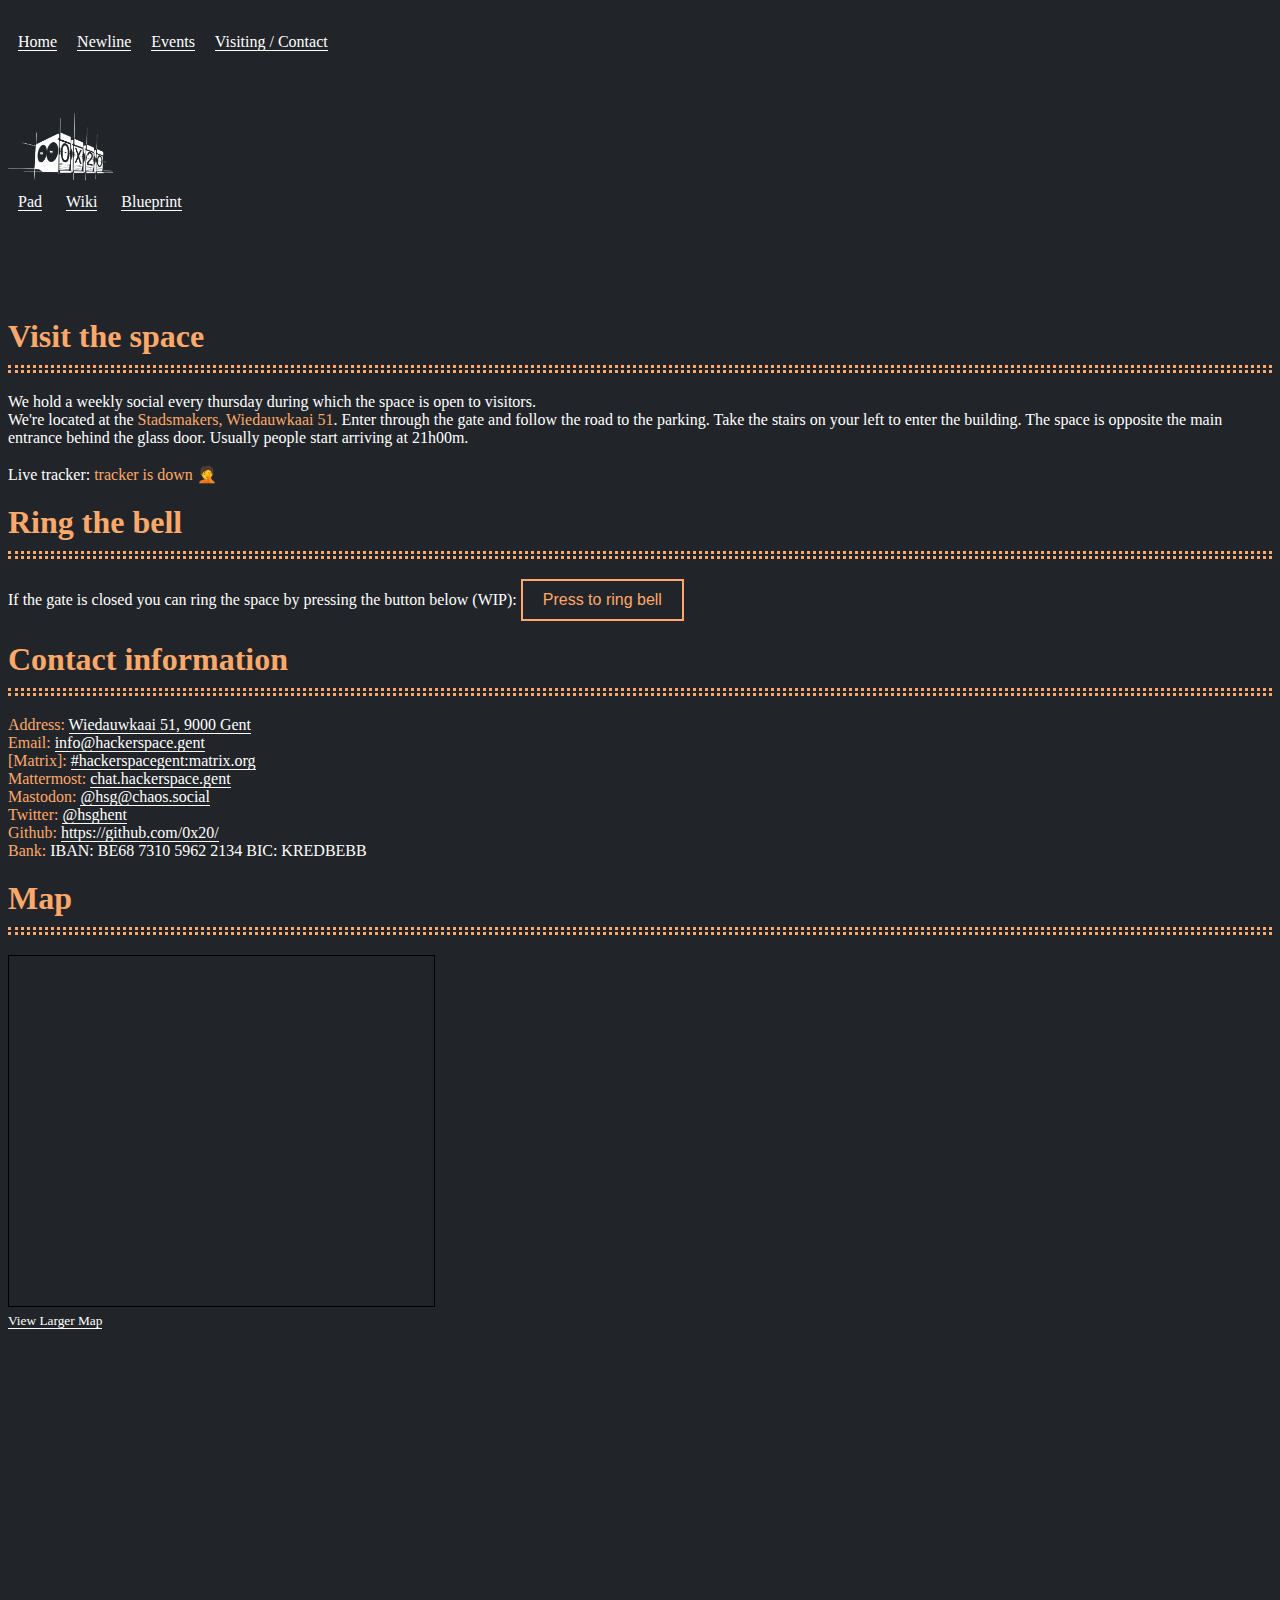
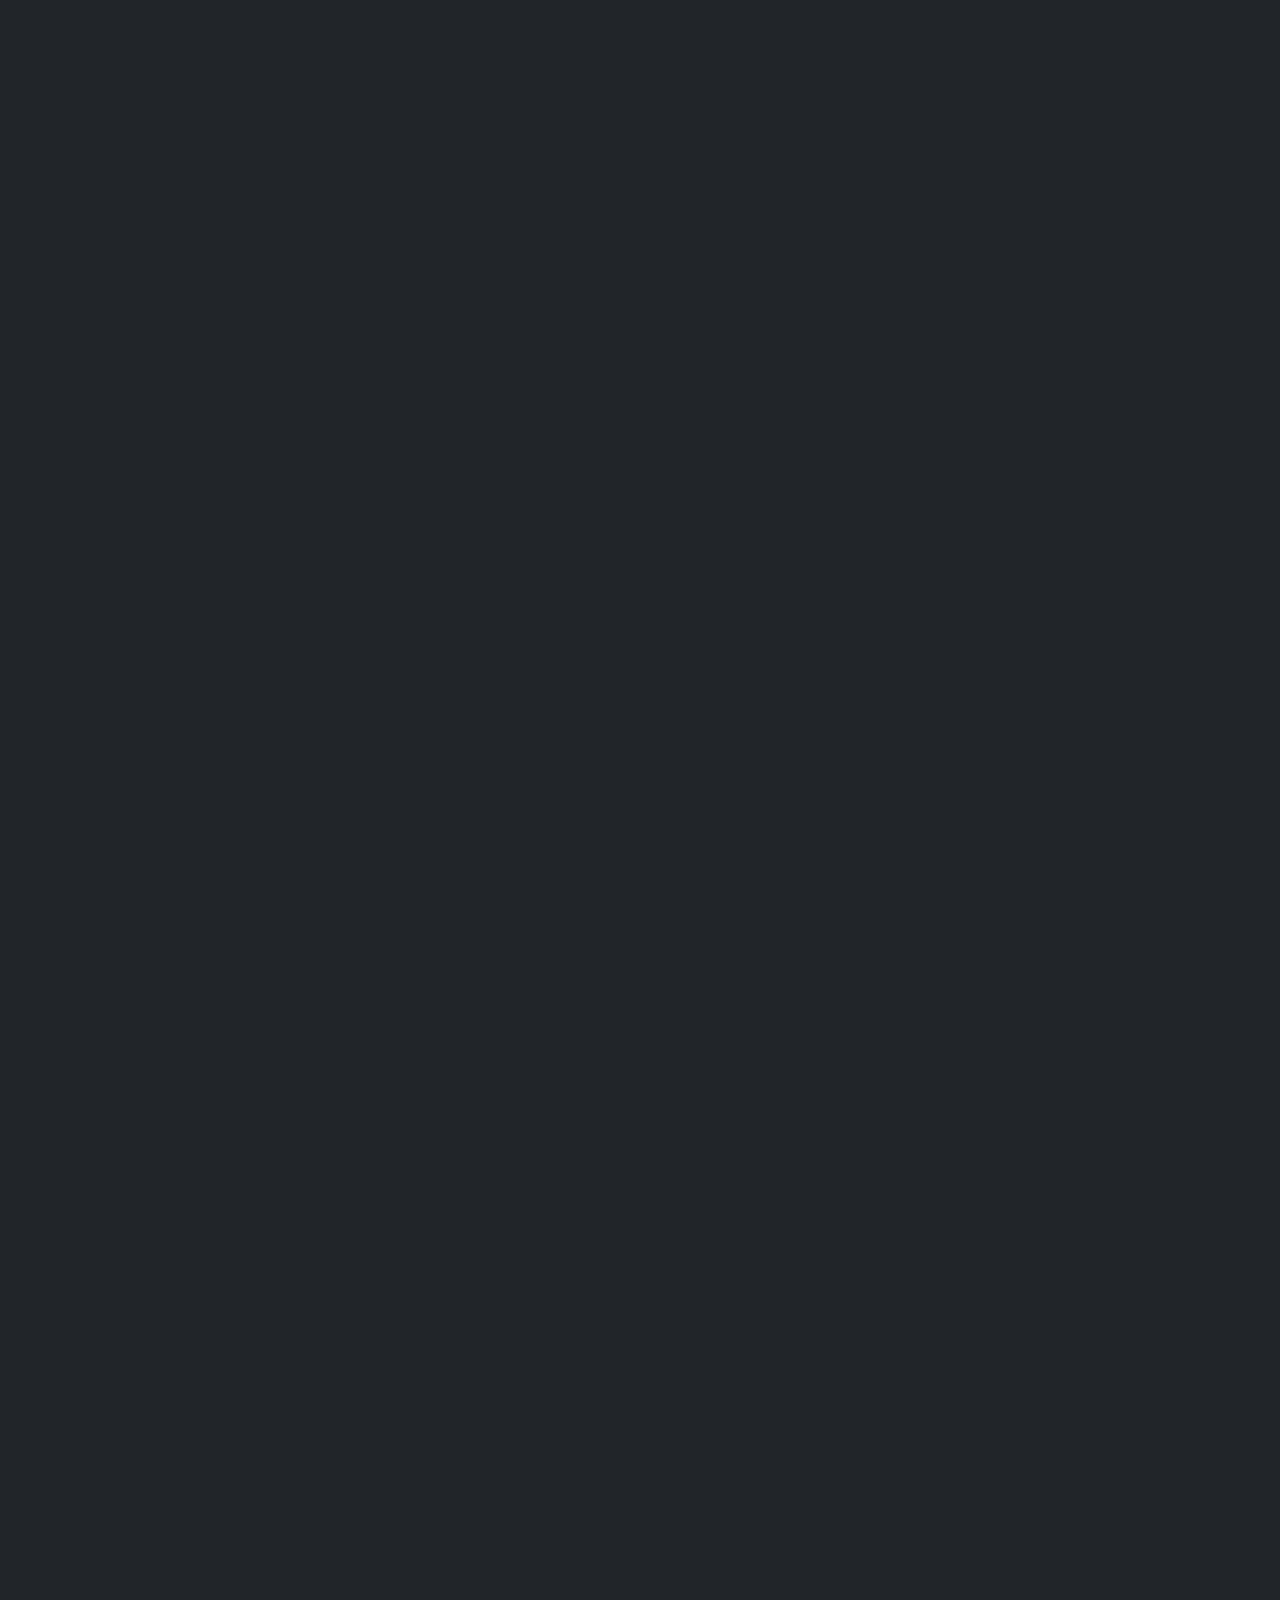
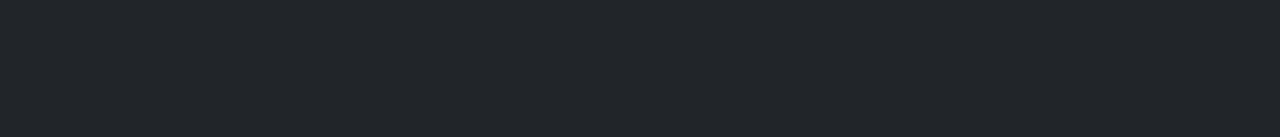
==== contact.html @ c3de842f "fix another typo" ====
<!doctype html>
<html lang="en">

<head>
    <title>hackerspace.gent</title>
    <meta name="description" content="Our first page">
    <meta name="keywords" content="html tutorial template">
    <link href="https://cdn.jsdelivr.net/npm/bootstrap@5.3.0-alpha2/dist/css/bootstrap.min.css" rel="stylesheet"
        integrity="sha384-aFq/bzH65dt+w6FI2ooMVUpc+21e0SRygnTpmBvdBgSdnuTN7QbdgL+OapgHtvPp" crossorigin="anonymous">
    <script src="https://cdn.jsdelivr.net/npm/bootstrap@5.3.0-alpha2/dist/js/bootstrap.bundle.min.js"
        integrity="sha384-qKXV1j0HvMUeCBQ+QVp7JcfGl760yU08IQ+GpUo5hlbpg51QRiuqHAJz8+BrxE/N"
        crossorigin="anonymous"></script>
    <link href="style.css" rel="stylesheet" crossorigin="anonymous">
    <link rel="stylesheet"
        href="https://maxst.icons8.com/vue-static/landings/line-awesome/line-awesome/1.3.0/css/line-awesome.min.css">
    <script type="module" src="scripts/script.js"></script>
    <script defer src="scripts/contact.js"></script>
</head>

<body>
    <div class="wrapper">
        <div class="container sticky-top ">
            <div class="header row sticky-top d-flex">
                <div data-active="Contact" id="navbar" class="col-5 align-items-center justify-content-start nav">
                    <!-- Will fill automatically -->
                </div>
                <div class="col-2 align-items-center justify-content-center nav"><img src="i/0x20i.png" alt="logo hackerspace"></div>
                <div class="col-5 align-items-center justify-content-end nav">
                    <a href="https://pad.hackerspace.gent/">Pad</a>
                    <a href="https://docs.hackerspace.gent/">Wiki</a>
                    <!-- <a href="#">MQTT</a> -->
                    <a href="https://github.com/0x20/hackerspace-blueprint">Blueprint</a>
                </div>
            </div>

        </div>
        <div class="container">


            <div class="row">

                <div class="col-xl-8 col-md-12">
                    <div class="not-framed mb-2">
                        <h1>Visit the space</h1>
                        We hold a weekly social every thursday during which the space is open to visitors.
                        <br>
                        We're located at the <colored>Stadsmakers, Wiedauwkaai 51</colored>. 
                        Enter through the gate and follow the road to the parking. Take the stairs on your left to enter the building. 
                        The space is opposite the main entrance behind the glass door. Usually people start arriving at 21h00m. 
                        <br><br>
                        Live tracker: <colored id="status">loading...</colored>
                    </div>                                      
                    <div class="not-framed mb-2">
                        <h1>Ring the bell</h1>
                        If the gate is closed you can ring the space by pressing the button below (WIP): 
                        <button type="button" class="btn mt-3" onclick="window.location.href='https://www.youtube.com/watch?v=xvFZjo5PgG0';">Press to ring bell</button>
                    </div>                                      
                    

                    <div class="not-framed">
                        <h1>Contact information</h1>
                        <colored>Address:</colored> <a href="https://www.openstreetmap.org/node/10779879231">Wiedauwkaai 51, 9000 Gent</a><br>
                        <colored>Email:</colored> <a href="mailto:info@hackerspace.gent">info@hackerspace.gent</a><br>
                        <colored>[Matrix]:</colored> <a href="https://matrix.to/#/#hackerspacegent:matrix.org">#hackerspacegent:matrix.org</a><br>
                        <colored>Mattermost:</colored> <a href="https://chat.hackerspace.gent">chat.hackerspace.gent</a><br>
                        <colored>Mastodon:</colored> <a href="https://chaos.social/@hsg"> @hsg@chaos.social</a><br>
                        <colored>Twitter:</colored> <a href="https://twitter.com/hsghent">@hsghent</a><br>
                        <colored>Github:</colored> <a href="https://github.com/0x20/">https://github.com/0x20/</a><br/>
                        <colored>Bank:</colored> IBAN: BE68 7310 5962 2134 BIC: KREDBEBB
                    </div>                    
                </div>
                <div class="col-xl-4 col-md-12">
                    <h1>Map</h1>
                    <!-- <img src="i/contact/map.png" alt="Map" style="max-width: 100%; height: auto;"> -->
                    <iframe width="425" height="350"
                        src="https://www.openstreetmap.org/export/embed.html?bbox=3.721452355384827%2C51.073341339479235%2C3.7273907661437993%2C51.07618266674003&amp;layer=mapnik&amp;marker=51.07476202491782%2C3.7244215607643127"
                        style="border: 1px solid black"></iframe>
                        <br>
                        <small><a href="https://www.openstreetmap.org/node/10779879231">View Larger Map</a></small>
                    
                
                </div>

            </div>
            <div style="height:2000px;"></div>
        </div>
    </div>
</body>

</html>
---- style.css ----
:root {
  --body-bg: #212529;
  --text: #ffffff;
  --accent: #42a4b9;
  --accent: #ea317b;
  --accent: #FFA86A;
}

body {
  --bs-body-font-family: var(--bs-font-monospace);
  --bs-body-line-height: 1.4;
  --bs-body-bg: var(--bs-gray-100);
  background-color:var(--body-bg);
  color:var(--text);
}

a {
	--bs-body-font-family: var(--bs-font-monospace);
	text-decoration: none;
	color:var(--text);
	border-bottom:1px solid var(--text);
}

.col,[class*="col-"]{
	margdin-bottom:25px;
}

.wrapper{
	/*width:90%;*/
	margin:0px auto; 
}

.header{
	padding:25px 0px;
	background-image: linear-gradient(to bottom, rgb(33, 37, 41), rgb(33, 37, 41), rgb(33, 37, 41), rgb(33, 37, 41), rgba(255,0,0,0));
}

.header a{
	margin:0px 10px;
}

.header .nav, .header .nav img{
	height:80px;
}

.framed{
	border: 1px solid var(--accent);
    padding: 20px;
	
}

code,highlight {
    font-feature-settings: normal;
    background: rgba(255,168,106,0.2);
    color: var(--accent);
    padding: 1px 6px;
    margin: 0 2px;
    font-size: .95rem
}
colored {
	color: var(--accent);
}

.img{
	padding:5px;
	border:5px solid var(--accent);
	margin:15px 0px;
}

h1 {
    display: block;
    font-size: 2em;
    margin-block-start: 0.67em;
    margin-block-end: 0.67em;
    margin-inline-start: 0px;
    margin-inline-end: 0px;
    font-weight: bold;
	
	position: relative;
    color: var(--accent);
    margin: 0 0 15px;
    padding-bottom: 15px;
    border-bottom: 3px dotted var(--accent);
	margin:20px 0px;
}

h1:after {
    content: '';
    position: absolute;
    bottom: 2px;
    display: block;
    width: 100%;
    border-bottom: 3px dotted var(--accent);
}

h2 {
    display: block;
    font-size: 1.1em;
    margin-block-start: 0.67em;
    margin-block-end: 0.67em;
    margin-inline-start: 0px;
    margin-inline-end: 0px;
    font-weight: bold;
	
	position: relative;
    color: var(--accent);
    margin: 0 0 15px;
    padding-bottom: 15px;
	margin:10px 0px;
}

h2 a{
	text-decoration: none;
	color:var(--accent);
	border-bottom:1px solid var(--accent);
}

h2:after {
    content: '';
    position: absolute;
    bottom: 2px;
    display: block;
    width: 100%;
}


.footer__copyright__text i {
    color: var(--accent);
}

/* For the active nav tab */
a.active {
    border-bottom: 3px solid #FFA86A; /* Orange line for active tab */
}

/* Button */
.btn {
    display: inline-block;            /* Allow setting width and height */
    padding: 10px 20px;              /* Adjust padding as needed */
    color: #FFA86A;                   /* Text color */
    background-color: transparent;    /* Transparent background */
    border: 2px solid #FFA86A;        /* Orange border */
    border-radius: 0;                 /* Remove rounded borders */
    text-decoration: none;             /* Remove underline from text */
    font-size: 16px;                  /* Adjust font size */
    cursor: pointer;                  /* Change cursor to pointer */
    transition: background-color 0.3s; /* Smooth background transition */
}

.btn:hover {
    background-color: rgba(250, 168, 106, 0.2); /* Light orange background on hover */
}
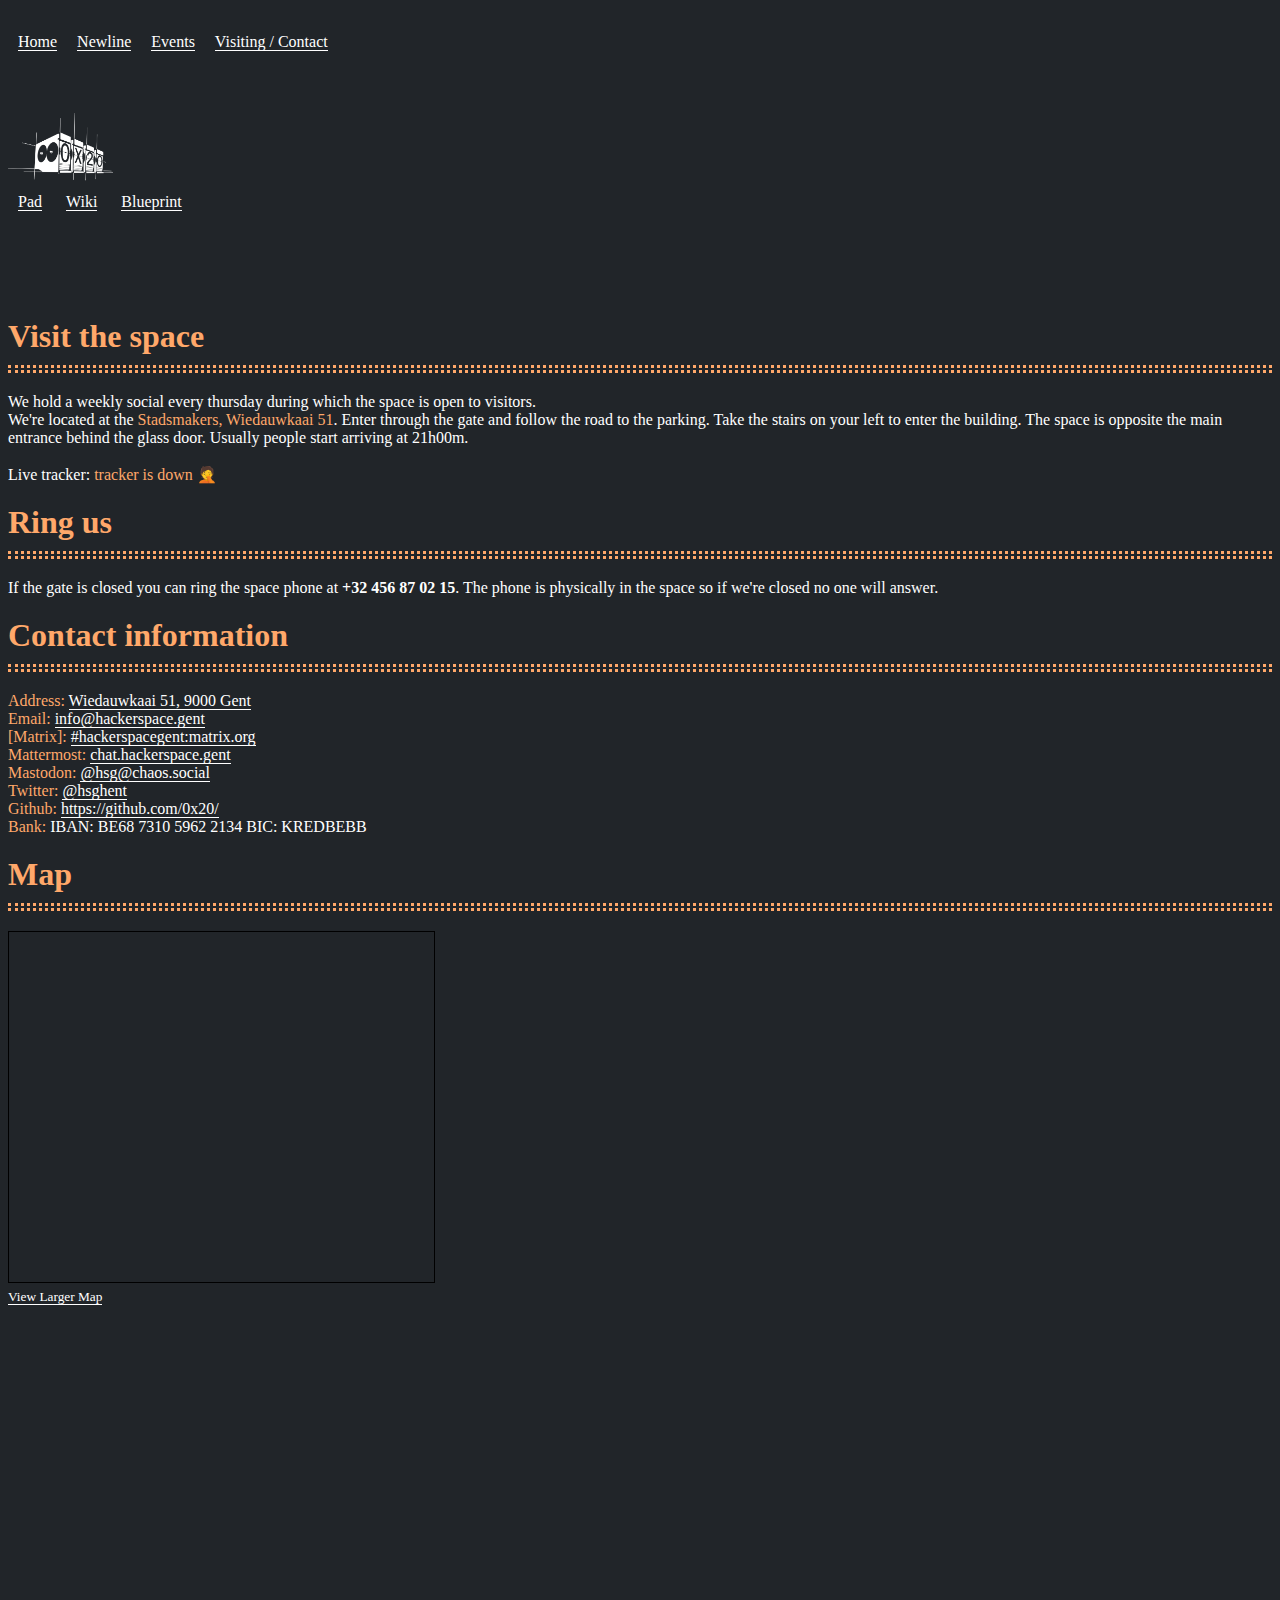
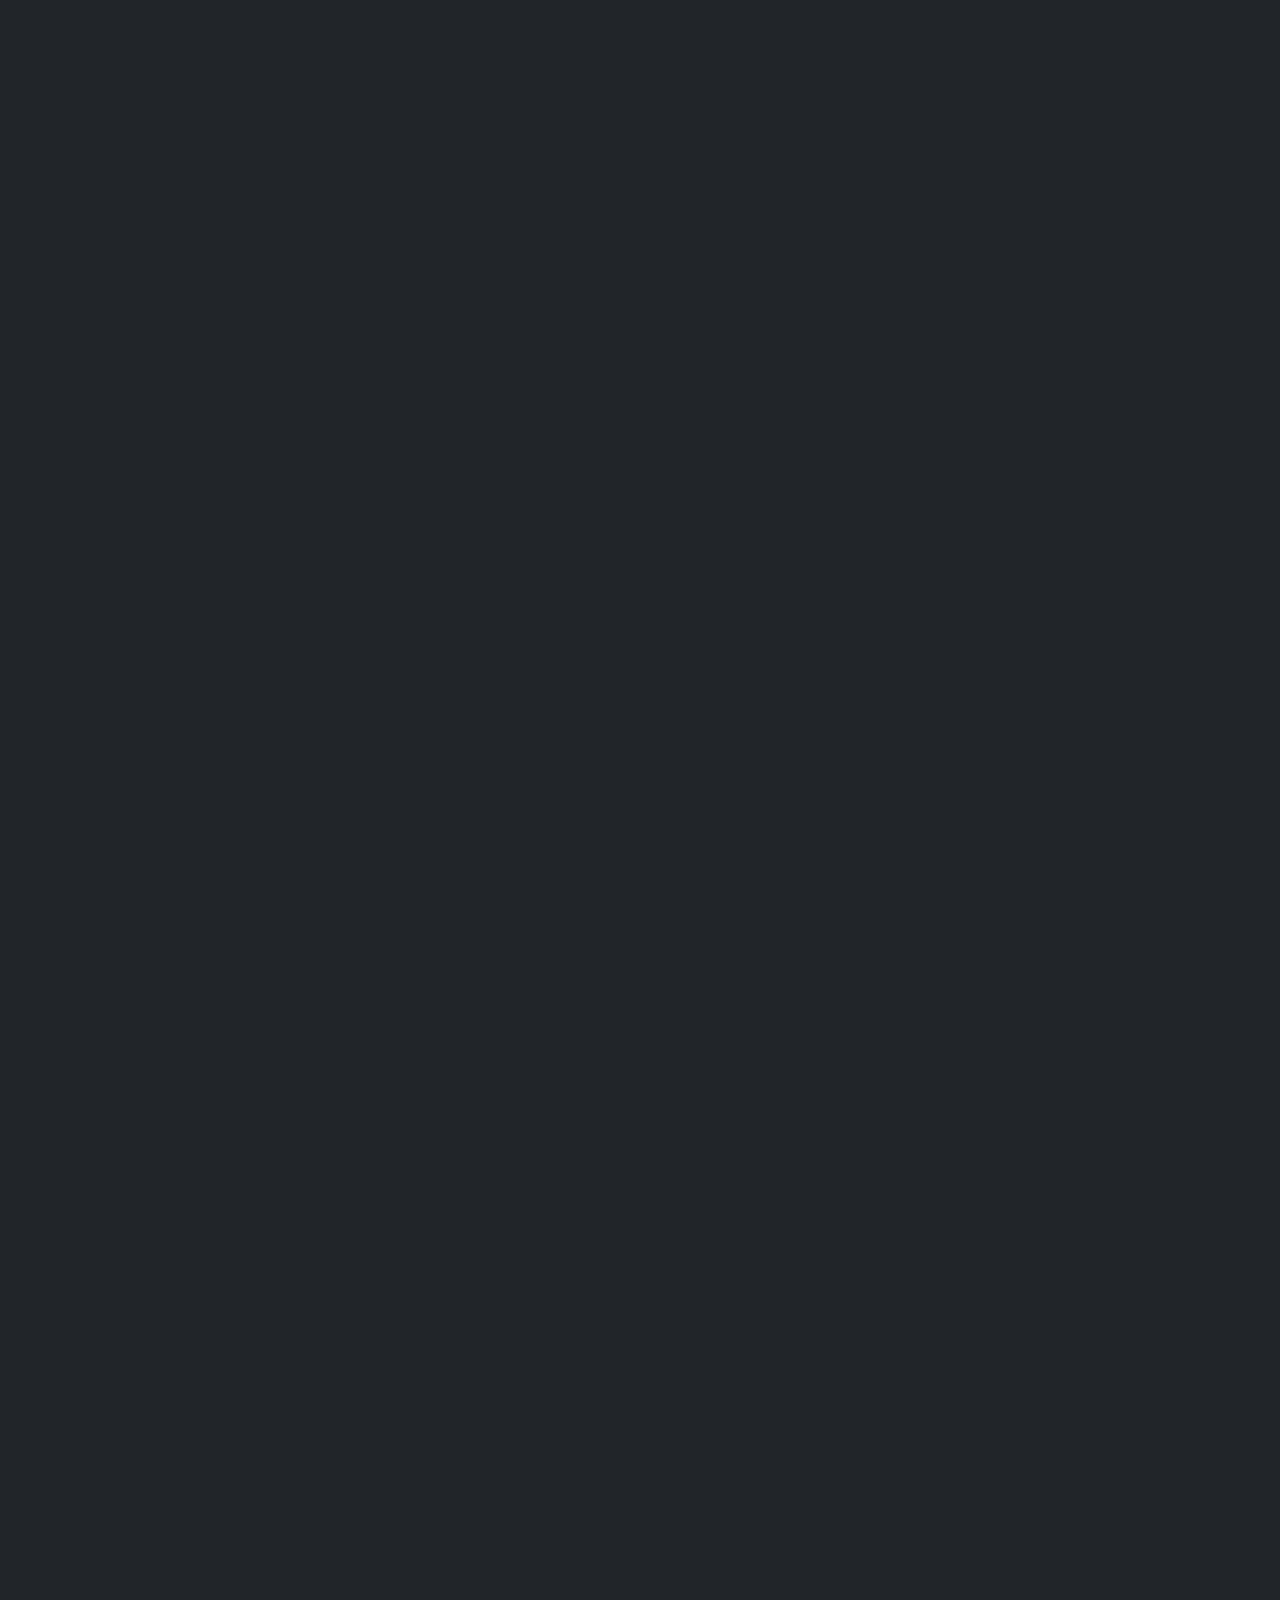
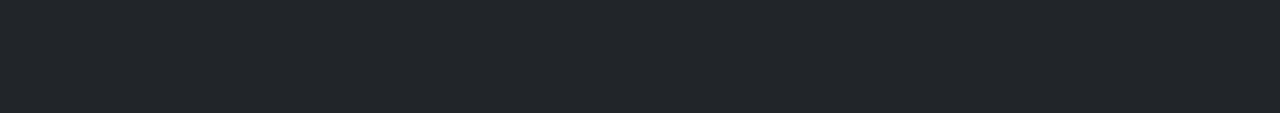
==== commit 770e923b: "remove rick roll, add phone number" ====
--- a/contact.html
+++ b/contact.html
@@ -1,90 +1,91 @@
-<!doctype html>
-<html lang="en">
-
-<head>
-    <title>hackerspace.gent</title>
-    <meta name="description" content="Our first page">
-    <meta name="keywords" content="html tutorial template">
-    <link href="https://cdn.jsdelivr.net/npm/bootstrap@5.3.0-alpha2/dist/css/bootstrap.min.css" rel="stylesheet"
-        integrity="sha384-aFq/bzH65dt+w6FI2ooMVUpc+21e0SRygnTpmBvdBgSdnuTN7QbdgL+OapgHtvPp" crossorigin="anonymous">
-    <script src="https://cdn.jsdelivr.net/npm/bootstrap@5.3.0-alpha2/dist/js/bootstrap.bundle.min.js"
-        integrity="sha384-qKXV1j0HvMUeCBQ+QVp7JcfGl760yU08IQ+GpUo5hlbpg51QRiuqHAJz8+BrxE/N"
-        crossorigin="anonymous"></script>
-    <link href="style.css" rel="stylesheet" crossorigin="anonymous">
-    <link rel="stylesheet"
-        href="https://maxst.icons8.com/vue-static/landings/line-awesome/line-awesome/1.3.0/css/line-awesome.min.css">
-    <script type="module" src="scripts/script.js"></script>
-    <script defer src="scripts/contact.js"></script>
-</head>
-
-<body>
-    <div class="wrapper">
-        <div class="container sticky-top ">
-            <div class="header row sticky-top d-flex">
-                <div data-active="Contact" id="navbar" class="col-5 align-items-center justify-content-start nav">
-                    <!-- Will fill automatically -->
-                </div>
-                <div class="col-2 align-items-center justify-content-center nav"><img src="i/0x20i.png" alt="logo hackerspace"></div>
-                <div class="col-5 align-items-center justify-content-end nav">
-                    <a href="https://pad.hackerspace.gent/">Pad</a>
-                    <a href="https://docs.hackerspace.gent/">Wiki</a>
-                    <!-- <a href="#">MQTT</a> -->
-                    <a href="https://github.com/0x20/hackerspace-blueprint">Blueprint</a>
-                </div>
-            </div>
-
-        </div>
-        <div class="container">
-
-
-            <div class="row">
-
-                <div class="col-xl-8 col-md-12">
-                    <div class="not-framed mb-2">
-                        <h1>Visit the space</h1>
-                        We hold a weekly social every thursday during which the space is open to visitors.
-                        <br>
-                        We're located at the <colored>Stadsmakers, Wiedauwkaai 51</colored>. 
-                        Enter through the gate and follow the road to the parking. Take the stairs on your left to enter the building. 
-                        The space is opposite the main entrance behind the glass door. Usually people start arriving at 21h00m. 
-                        <br><br>
-                        Live tracker: <colored id="status">loading...</colored>
-                    </div>                                      
-                    <div class="not-framed mb-2">
-                        <h1>Ring the bell</h1>
-                        If the gate is closed you can ring the space by pressing the button below (WIP): 
-                        <button type="button" class="btn mt-3" onclick="window.location.href='https://www.youtube.com/watch?v=xvFZjo5PgG0';">Press to ring bell</button>
-                    </div>                                      
-                    
-
-                    <div class="not-framed">
-                        <h1>Contact information</h1>
-                        <colored>Address:</colored> <a href="https://www.openstreetmap.org/node/10779879231">Wiedauwkaai 51, 9000 Gent</a><br>
-                        <colored>Email:</colored> <a href="mailto:info@hackerspace.gent">info@hackerspace.gent</a><br>
-                        <colored>[Matrix]:</colored> <a href="https://matrix.to/#/#hackerspacegent:matrix.org">#hackerspacegent:matrix.org</a><br>
-                        <colored>Mattermost:</colored> <a href="https://chat.hackerspace.gent">chat.hackerspace.gent</a><br>
-                        <colored>Mastodon:</colored> <a href="https://chaos.social/@hsg"> @hsg@chaos.social</a><br>
-                        <colored>Twitter:</colored> <a href="https://twitter.com/hsghent">@hsghent</a><br>
-                        <colored>Github:</colored> <a href="https://github.com/0x20/">https://github.com/0x20/</a><br/>
-                        <colored>Bank:</colored> IBAN: BE68 7310 5962 2134 BIC: KREDBEBB
-                    </div>                    
-                </div>
-                <div class="col-xl-4 col-md-12">
-                    <h1>Map</h1>
-                    <!-- <img src="i/contact/map.png" alt="Map" style="max-width: 100%; height: auto;"> -->
-                    <iframe width="425" height="350"
-                        src="https://www.openstreetmap.org/export/embed.html?bbox=3.721452355384827%2C51.073341339479235%2C3.7273907661437993%2C51.07618266674003&amp;layer=mapnik&amp;marker=51.07476202491782%2C3.7244215607643127"
-                        style="border: 1px solid black"></iframe>
-                        <br>
-                        <small><a href="https://www.openstreetmap.org/node/10779879231">View Larger Map</a></small>
-                    
-                
-                </div>
-
-            </div>
-            <div style="height:2000px;"></div>
-        </div>
-    </div>
-</body>
-
-</html>
+<!doctype html>
+<html lang="en">
+
+<head>
+    <title>hackerspace.gent</title>
+    <meta name="description" content="Our first page">
+    <meta name="keywords" content="html tutorial template">
+    <link href="https://cdn.jsdelivr.net/npm/bootstrap@5.3.0-alpha2/dist/css/bootstrap.min.css" rel="stylesheet"
+        integrity="sha384-aFq/bzH65dt+w6FI2ooMVUpc+21e0SRygnTpmBvdBgSdnuTN7QbdgL+OapgHtvPp" crossorigin="anonymous">
+    <script src="https://cdn.jsdelivr.net/npm/bootstrap@5.3.0-alpha2/dist/js/bootstrap.bundle.min.js"
+        integrity="sha384-qKXV1j0HvMUeCBQ+QVp7JcfGl760yU08IQ+GpUo5hlbpg51QRiuqHAJz8+BrxE/N"
+        crossorigin="anonymous"></script>
+    <link href="style.css" rel="stylesheet" crossorigin="anonymous">
+    <link rel="stylesheet"
+        href="https://maxst.icons8.com/vue-static/landings/line-awesome/line-awesome/1.3.0/css/line-awesome.min.css">
+    <script type="module" src="scripts/script.js"></script>
+    <script defer src="scripts/contact.js"></script>
+</head>
+
+<body>
+    <div class="wrapper">
+        <div class="container sticky-top ">
+            <div class="header row sticky-top d-flex">
+                <div data-active="Contact" id="navbar" class="col-5 align-items-center justify-content-start nav">
+                    <!-- Will fill automatically -->
+                </div>
+                <div class="col-2 align-items-center justify-content-center nav"><img src="i/0x20i.png" alt="logo hackerspace"></div>
+                <div class="col-5 align-items-center justify-content-end nav">
+                    <a href="https://pad.hackerspace.gent/">Pad</a>
+                    <a href="https://docs.hackerspace.gent/">Wiki</a>
+                    <!-- <a href="#">MQTT</a> -->
+                    <a href="https://github.com/0x20/hackerspace-blueprint">Blueprint</a>
+                </div>
+            </div>
+
+        </div>
+        <div class="container">
+
+
+            <div class="row">
+
+                <div class="col-xl-8 col-md-12">
+                    <div class="not-framed mb-2">
+                        <h1>Visit the space</h1>
+                        We hold a weekly social every thursday during which the space is open to visitors.
+                        <br>
+                        We're located at the <colored>Stadsmakers, Wiedauwkaai 51</colored>.
+                        Enter through the gate and follow the road to the parking. Take the stairs on your left to enter the building.
+                        The space is opposite the main entrance behind the glass door. Usually people start arriving at 21h00m.
+                        <br><br>
+                        Live tracker: <colored id="status">loading...</colored>
+                    </div>
+                    <div class="not-framed mb-2">
+                        <h1>Ring us</h1>
+                        If the gate is closed you can ring the space phone at <b>+32 456 87 02 15</b>.
+                        The phone is physically in the space so if we're closed no one will answer.
+                        <!-- <button type="button" class="btn mt-3" onclick="window.location.href='https://www.youtube.com/watch?v=xvFZjo5PgG0';">Press to ring bell</button> -->
+                    </div>
+
+
+                    <div class="not-framed">
+                        <h1>Contact information</h1>
+                        <colored>Address:</colored> <a href="https://www.openstreetmap.org/node/10779879231">Wiedauwkaai 51, 9000 Gent</a><br>
+                        <colored>Email:</colored> <a href="mailto:info@hackerspace.gent">info@hackerspace.gent</a><br>
+                        <colored>[Matrix]:</colored> <a href="https://matrix.to/#/#hackerspacegent:matrix.org">#hackerspacegent:matrix.org</a><br>
+                        <colored>Mattermost:</colored> <a href="https://chat.hackerspace.gent">chat.hackerspace.gent</a><br>
+                        <colored>Mastodon:</colored> <a href="https://chaos.social/@hsg"> @hsg@chaos.social</a><br>
+                        <colored>Twitter:</colored> <a href="https://twitter.com/hsghent">@hsghent</a><br>
+                        <colored>Github:</colored> <a href="https://github.com/0x20/">https://github.com/0x20/</a><br/>
+                        <colored>Bank:</colored> IBAN: BE68 7310 5962 2134 BIC: KREDBEBB
+                    </div>
+                </div>
+                <div class="col-xl-4 col-md-12">
+                    <h1>Map</h1>
+                    <!-- <img src="i/contact/map.png" alt="Map" style="max-width: 100%; height: auto;"> -->
+                    <iframe width="425" height="350"
+                        src="https://www.openstreetmap.org/export/embed.html?bbox=3.721452355384827%2C51.073341339479235%2C3.7273907661437993%2C51.07618266674003&amp;layer=mapnik&amp;marker=51.07476202491782%2C3.7244215607643127"
+                        style="border: 1px solid black"></iframe>
+                        <br>
+                        <small><a href="https://www.openstreetmap.org/node/10779879231">View Larger Map</a></small>
+
+
+                </div>
+
+            </div>
+            <div style="height:2000px;"></div>
+        </div>
+    </div>
+</body>
+
+</html>
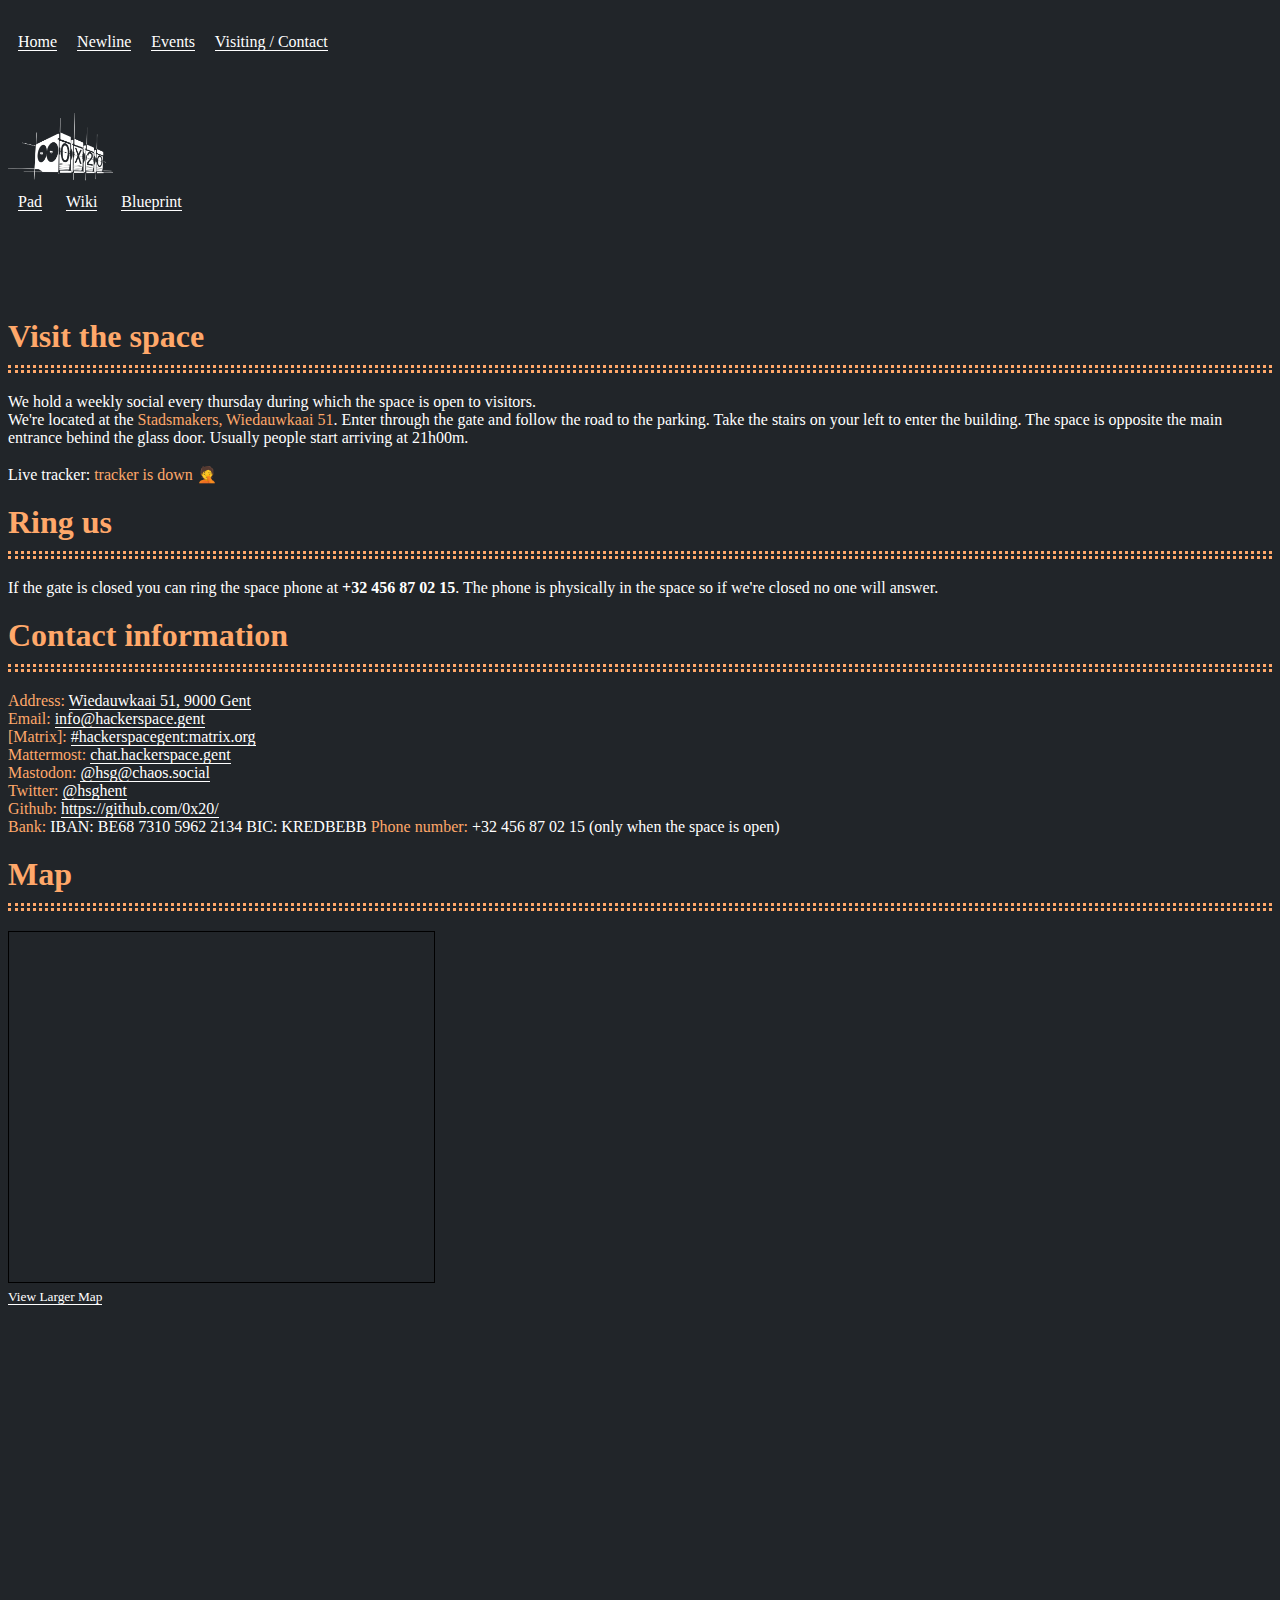
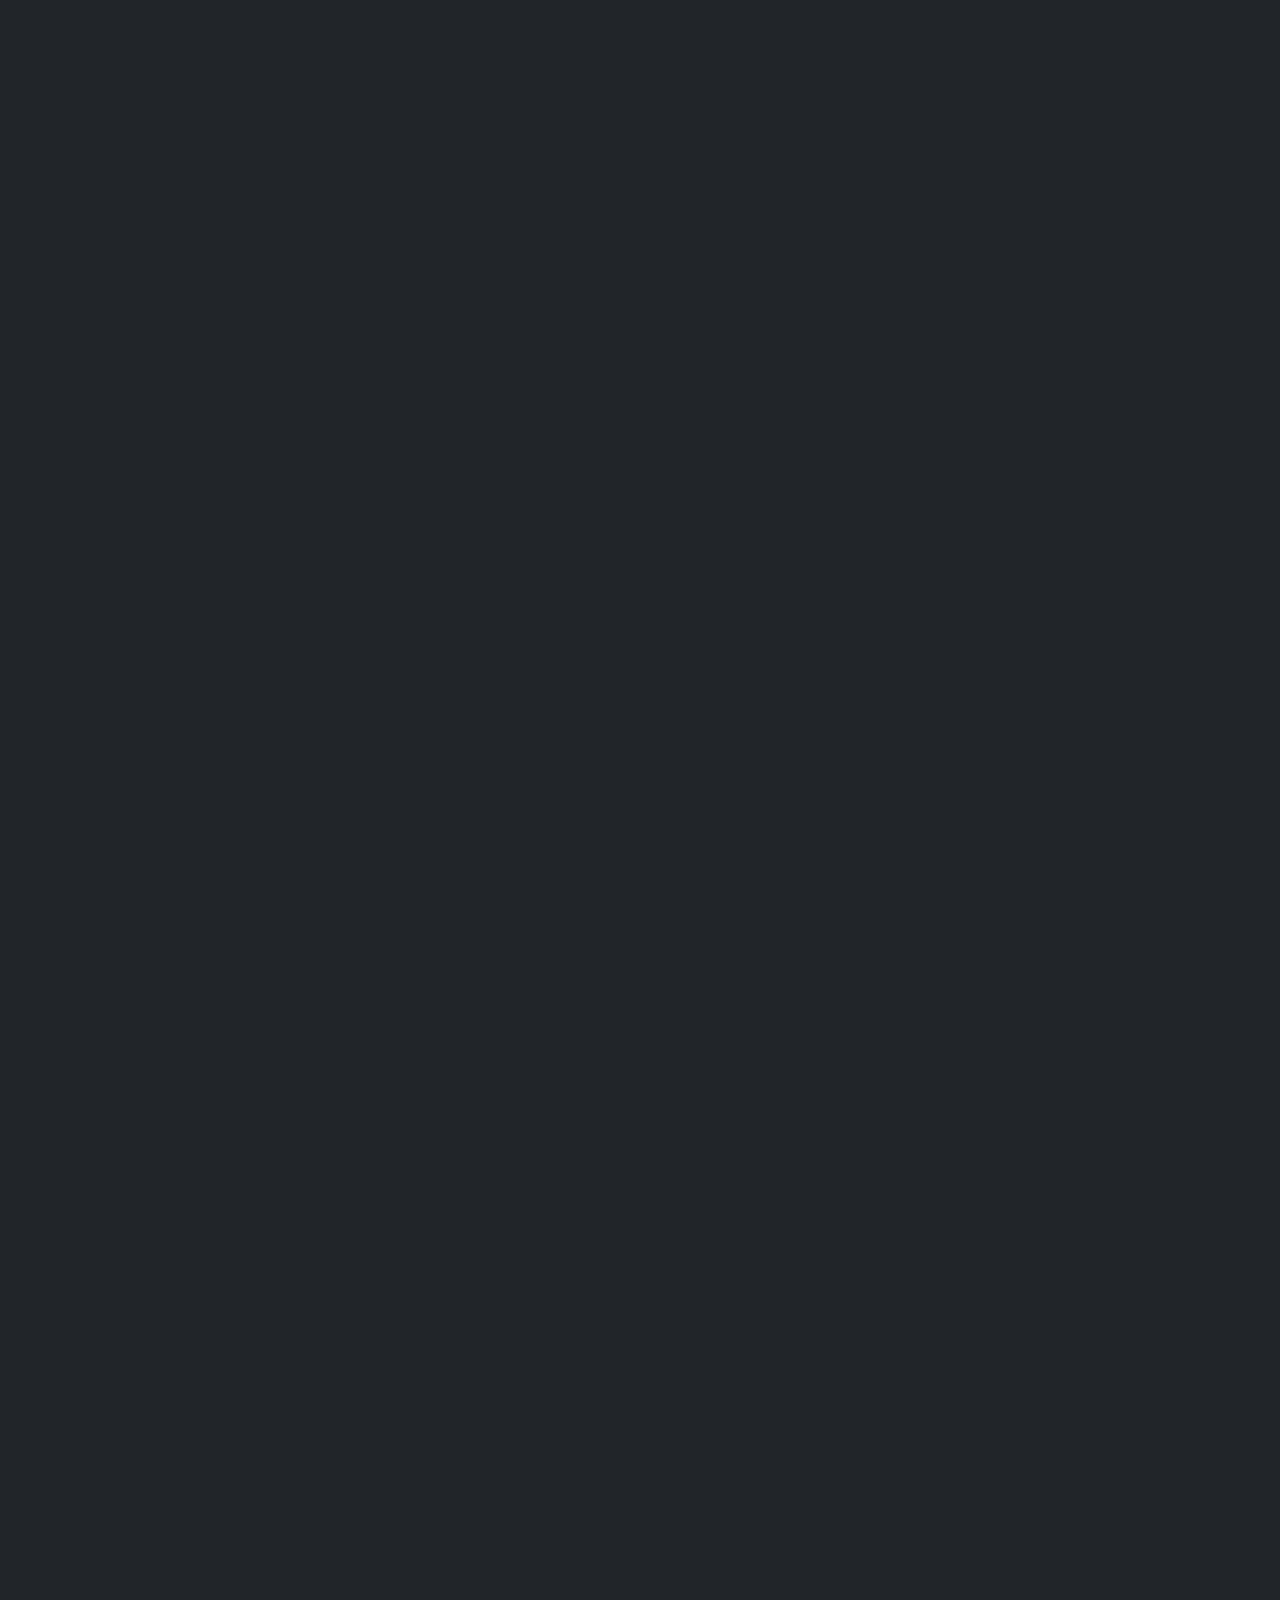
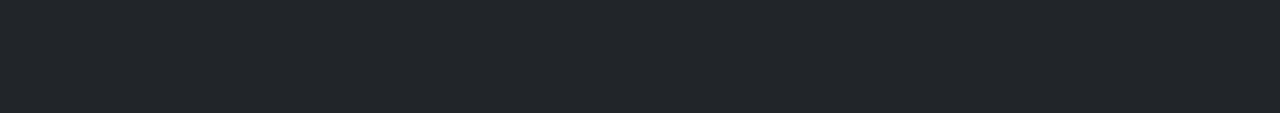
==== commit 5b40d7af: "add phone to contact details" ====
--- a/contact.html
+++ b/contact.html
@@ -68,6 +68,9 @@
                         <colored>Twitter:</colored> <a href="https://twitter.com/hsghent">@hsghent</a><br>
                         <colored>Github:</colored> <a href="https://github.com/0x20/">https://github.com/0x20/</a><br/>
                         <colored>Bank:</colored> IBAN: BE68 7310 5962 2134 BIC: KREDBEBB
+                        <colored>Phone number:</colored> +32 456 87 02 15 (only when the space is open)
+
+
                     </div>
                 </div>
                 <div class="col-xl-4 col-md-12">
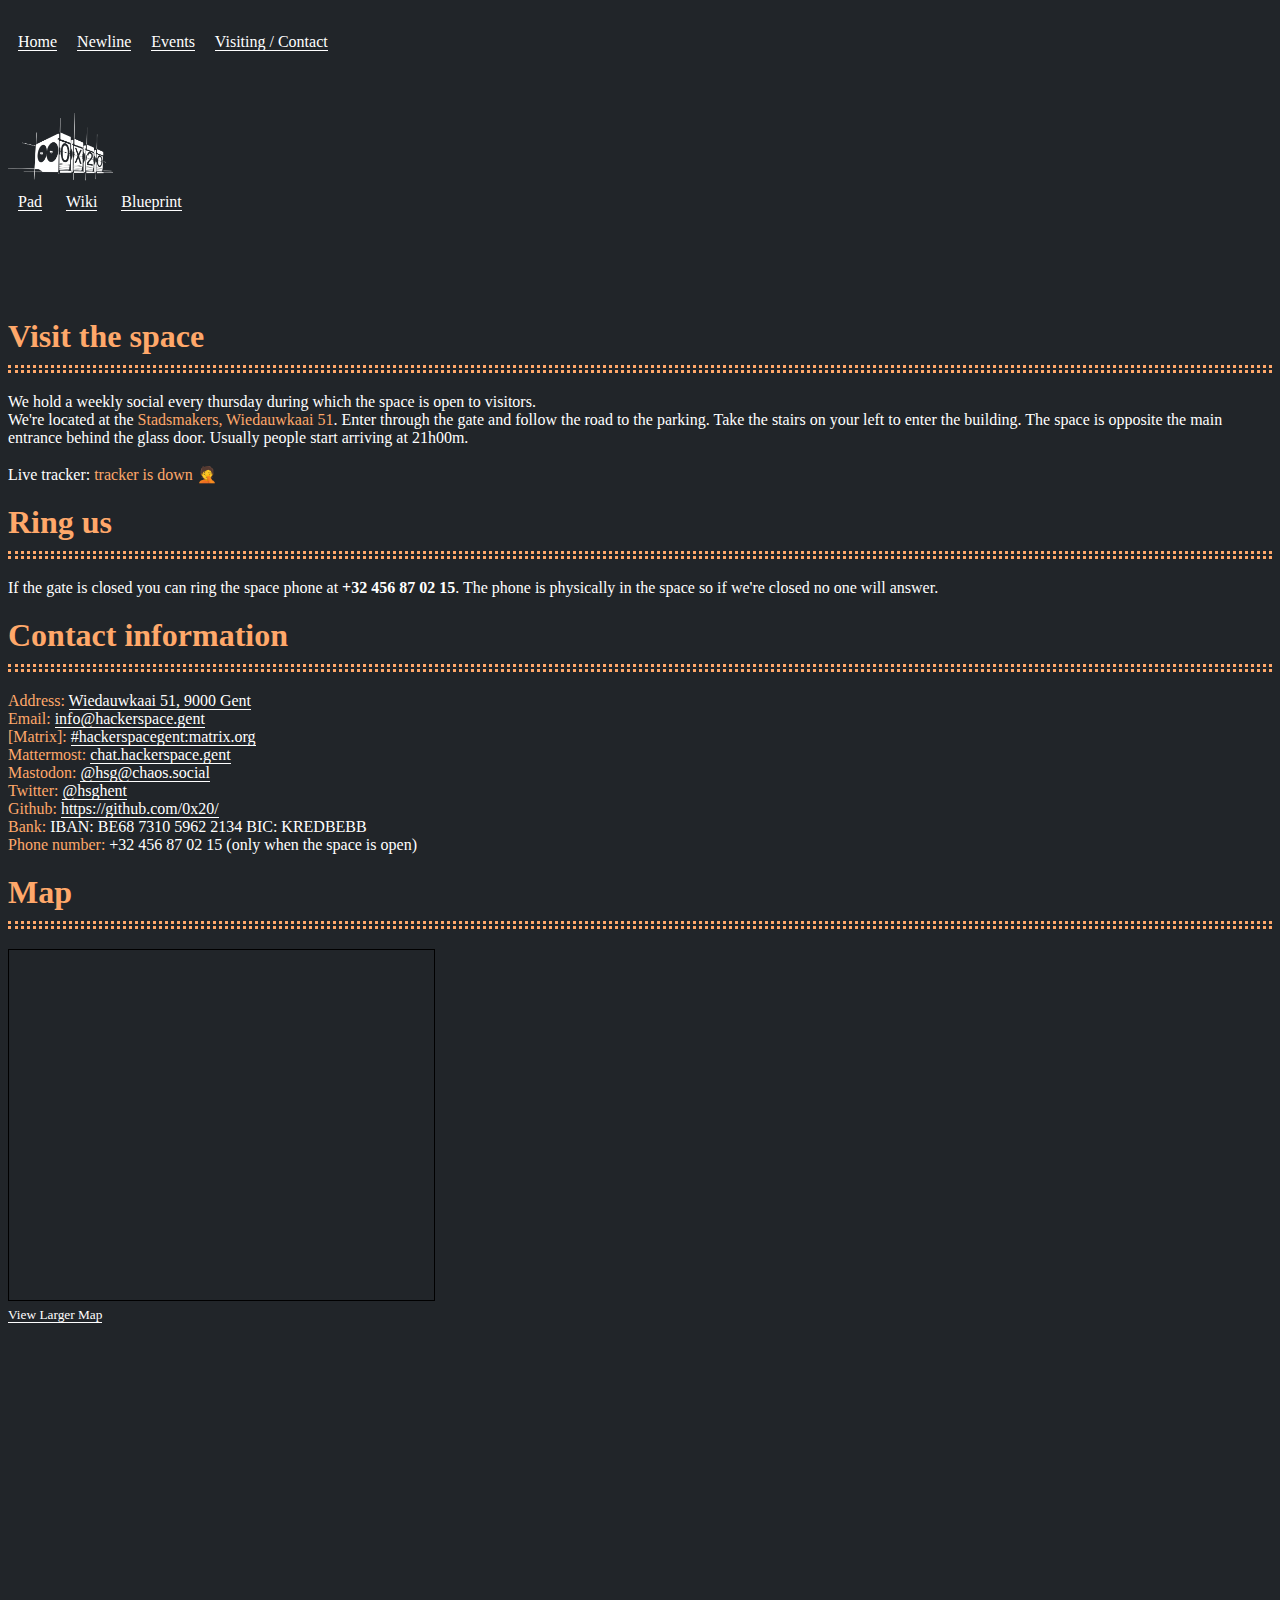
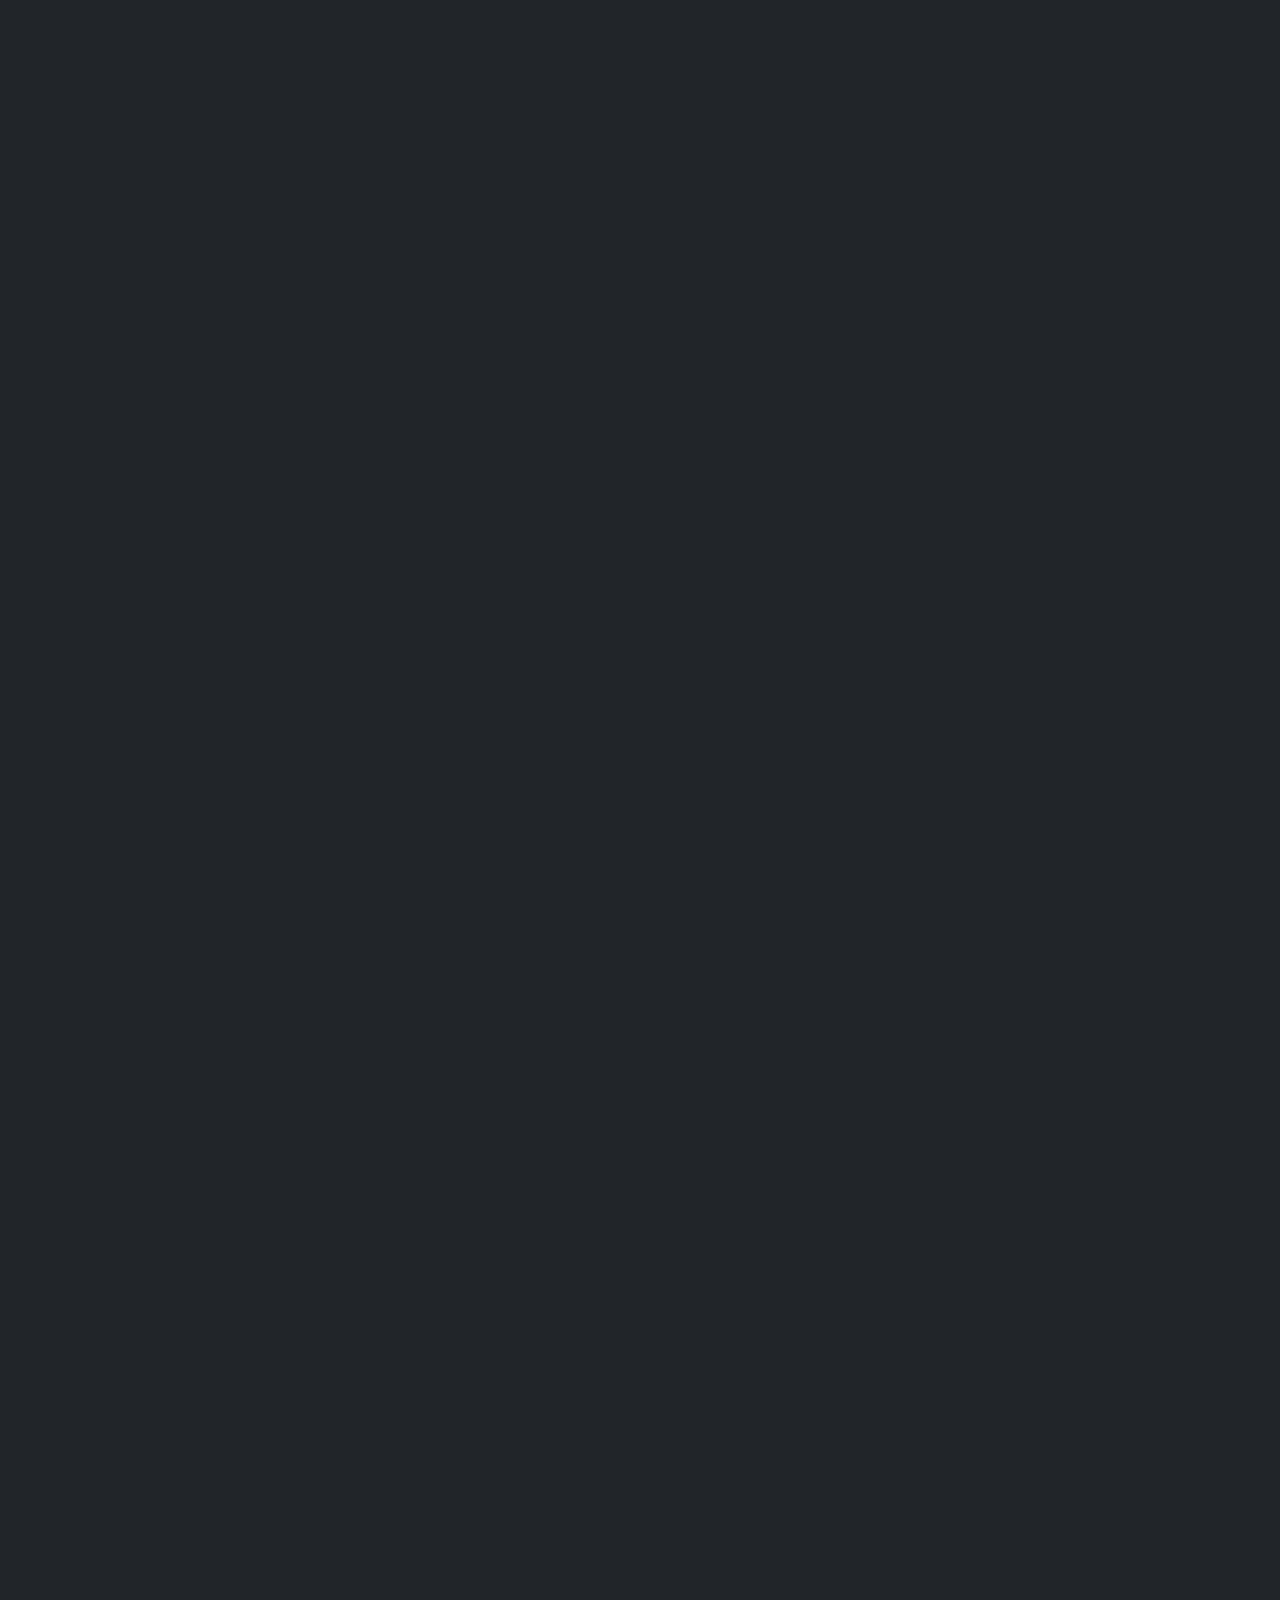
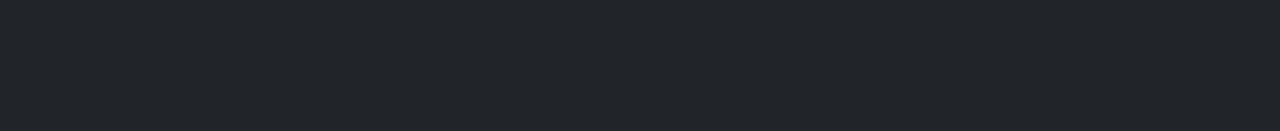
==== commit 7efbd1d6: "add missing break" ====
--- a/contact.html
+++ b/contact.html
@@ -67,7 +67,7 @@
                         <colored>Mastodon:</colored> <a href="https://chaos.social/@hsg"> @hsg@chaos.social</a><br>
                         <colored>Twitter:</colored> <a href="https://twitter.com/hsghent">@hsghent</a><br>
                         <colored>Github:</colored> <a href="https://github.com/0x20/">https://github.com/0x20/</a><br/>
-                        <colored>Bank:</colored> IBAN: BE68 7310 5962 2134 BIC: KREDBEBB
+                        <colored>Bank:</colored> IBAN: BE68 7310 5962 2134 BIC: KREDBEBB<br/>
                         <colored>Phone number:</colored> +32 456 87 02 15 (only when the space is open)
 
 
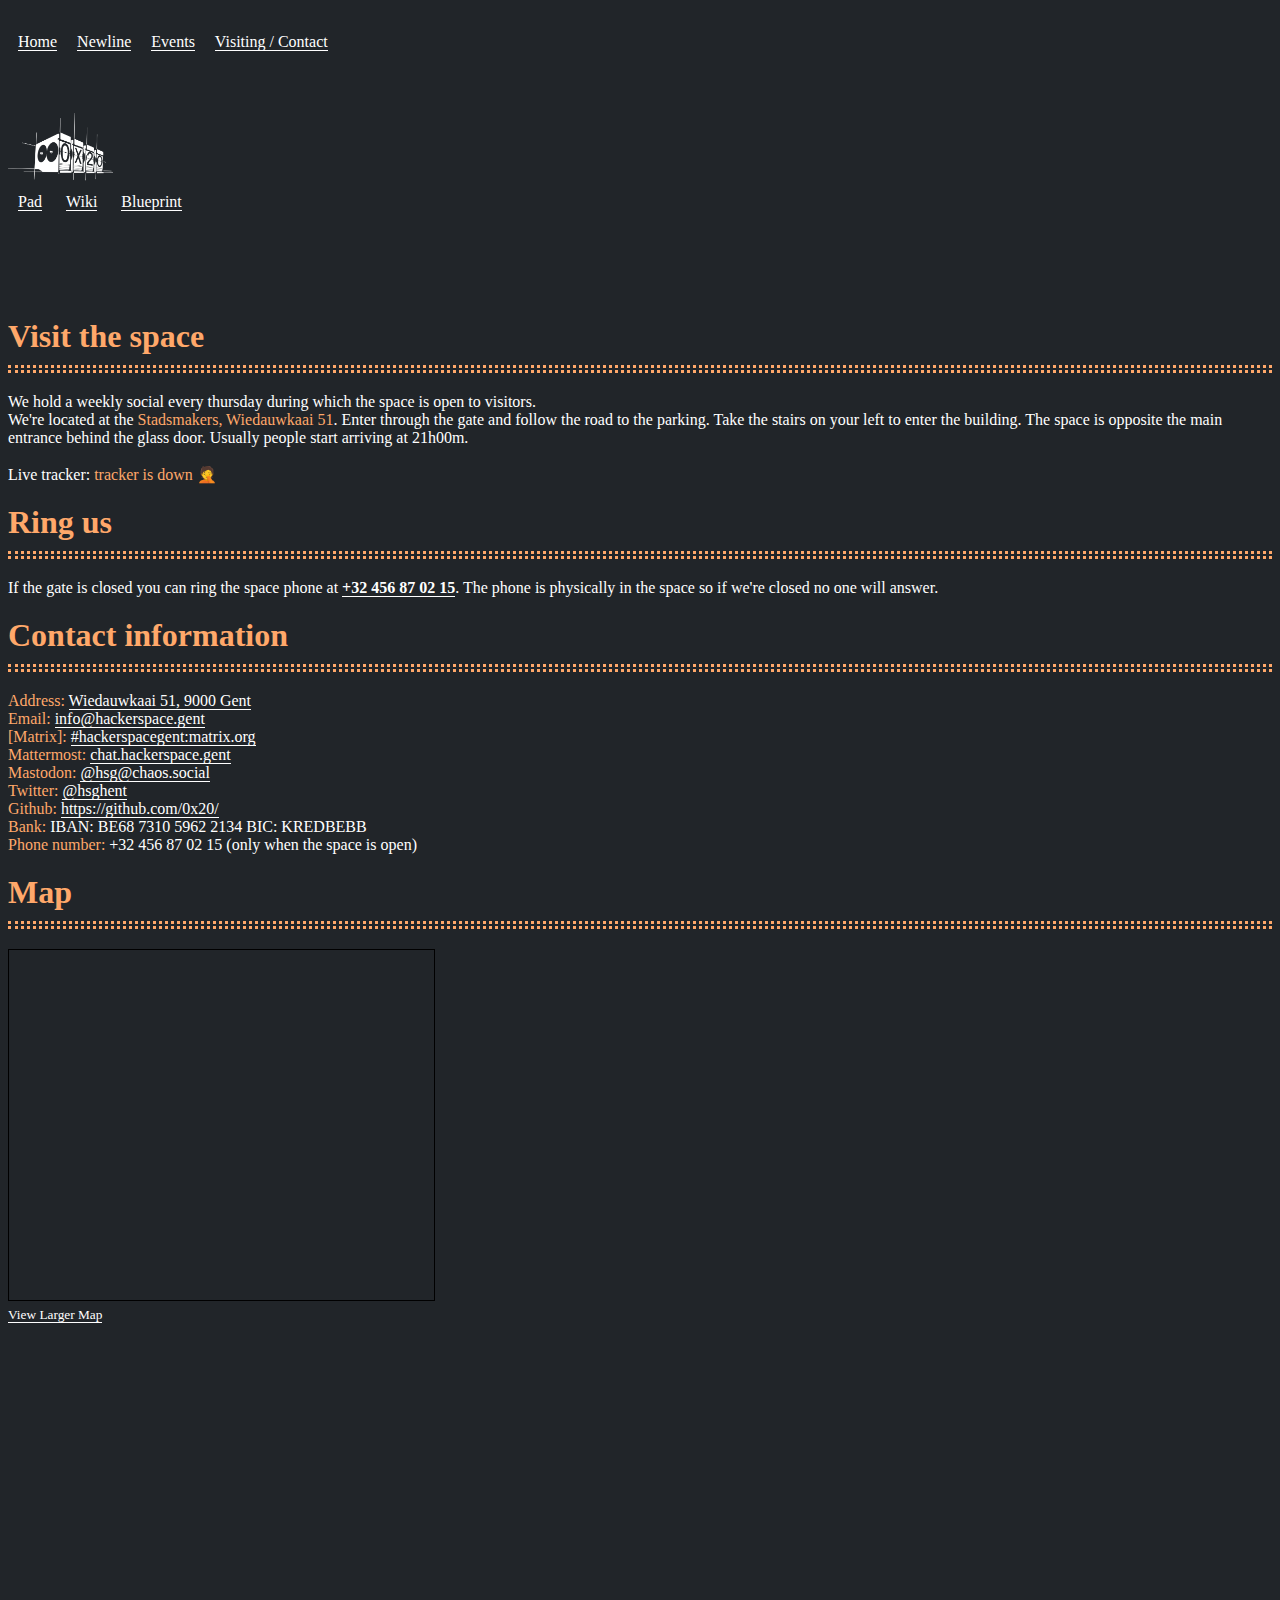
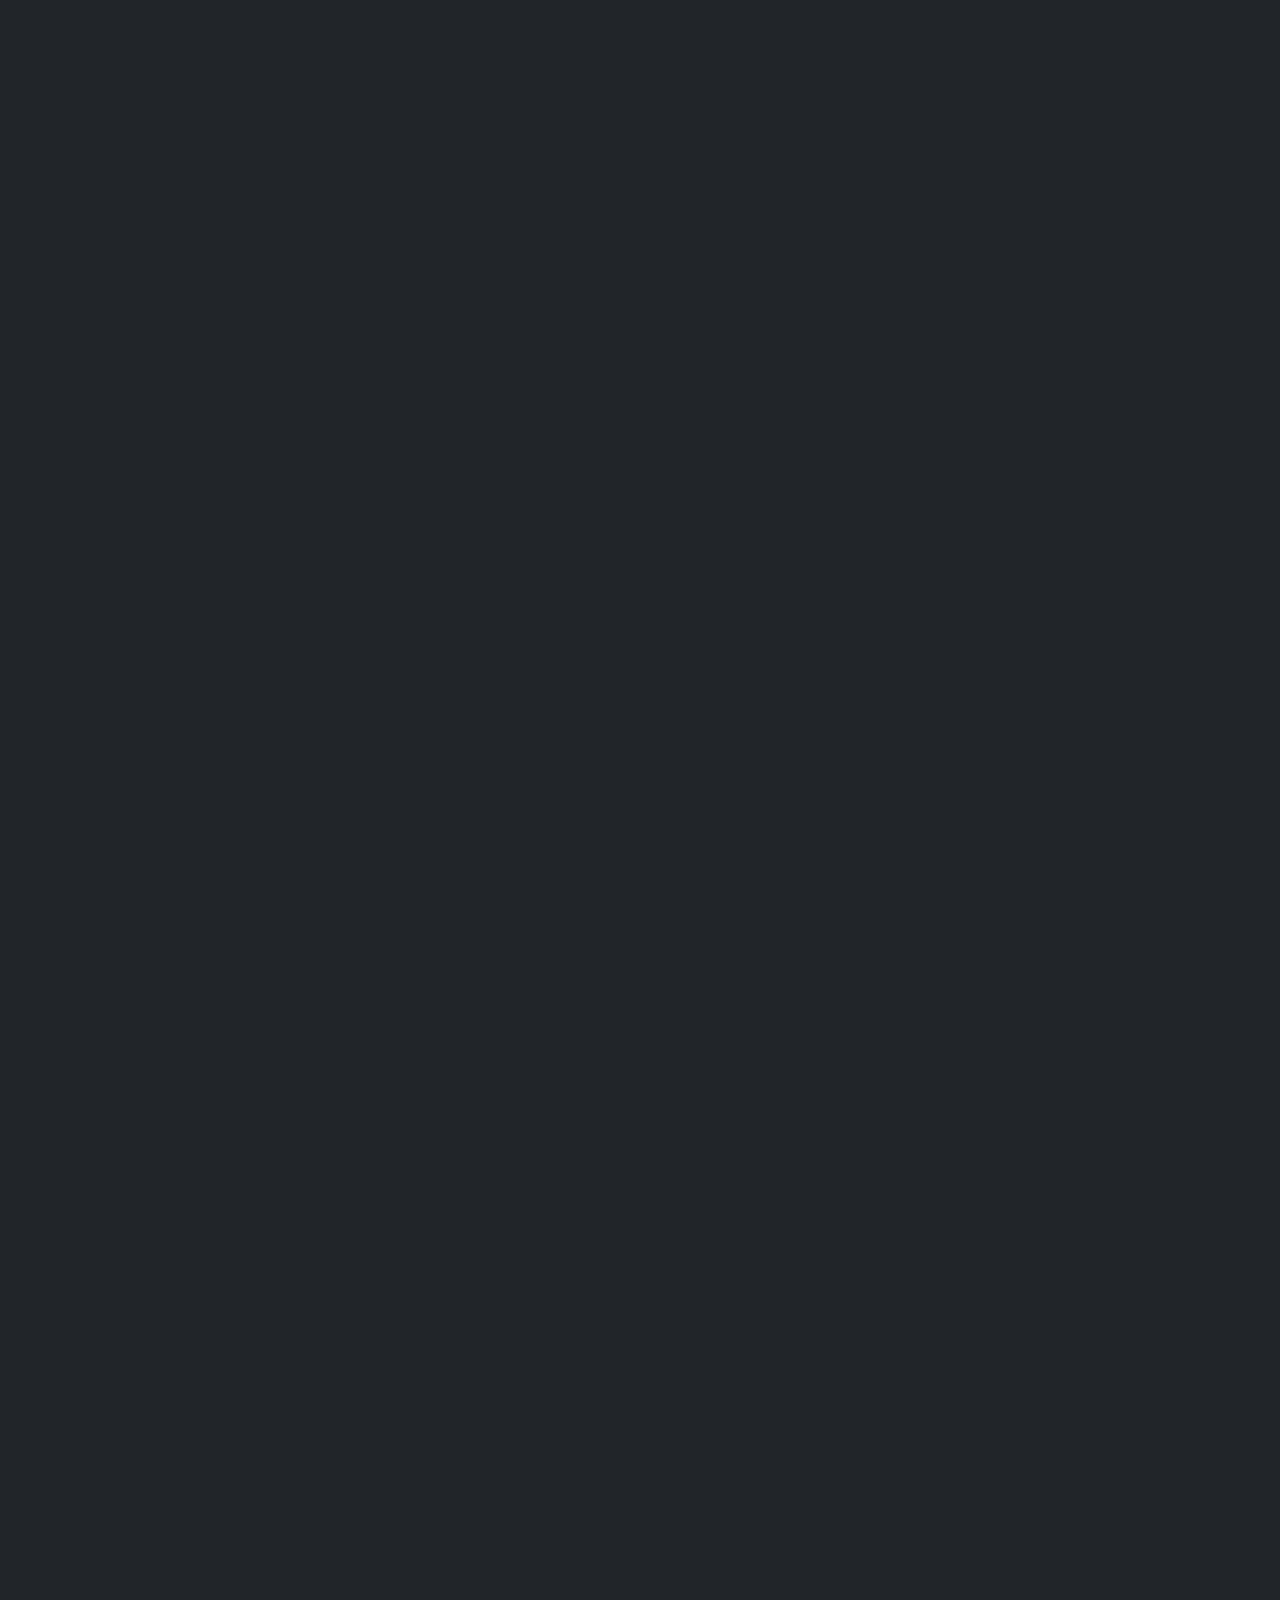
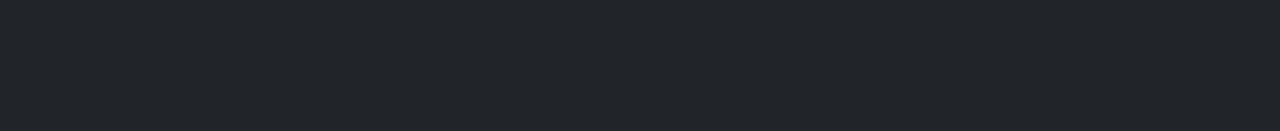
==== commit 8ddf664a: "Update contact.html: make phone number a link" ====
--- a/contact.html
+++ b/contact.html
@@ -52,7 +52,7 @@
                     </div>
                     <div class="not-framed mb-2">
                         <h1>Ring us</h1>
-                        If the gate is closed you can ring the space phone at <b>+32 456 87 02 15</b>.
+                        If the gate is closed you can ring the space phone at <a href="tel:0032456870215"><b>+32 456 87 02 15</b></a>.
                         The phone is physically in the space so if we're closed no one will answer.
                         <!-- <button type="button" class="btn mt-3" onclick="window.location.href='https://www.youtube.com/watch?v=xvFZjo5PgG0';">Press to ring bell</button> -->
                     </div>
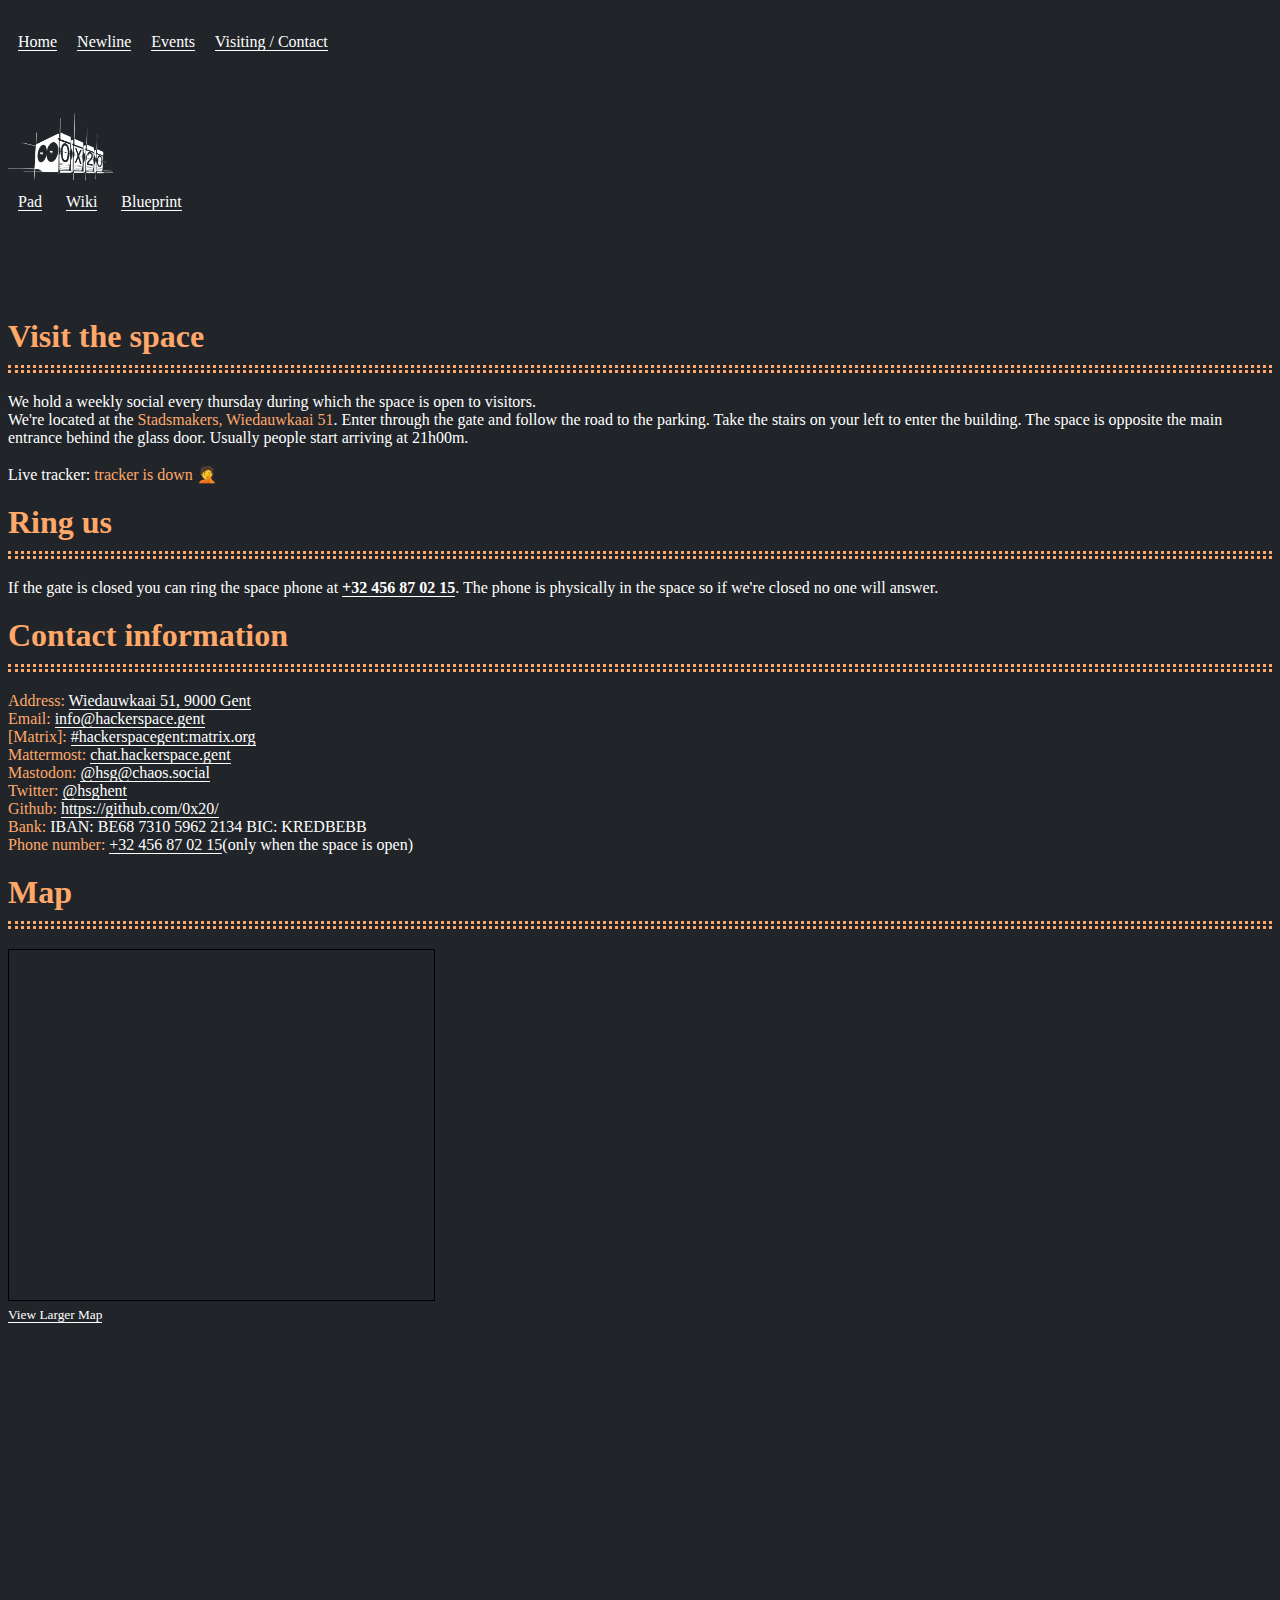
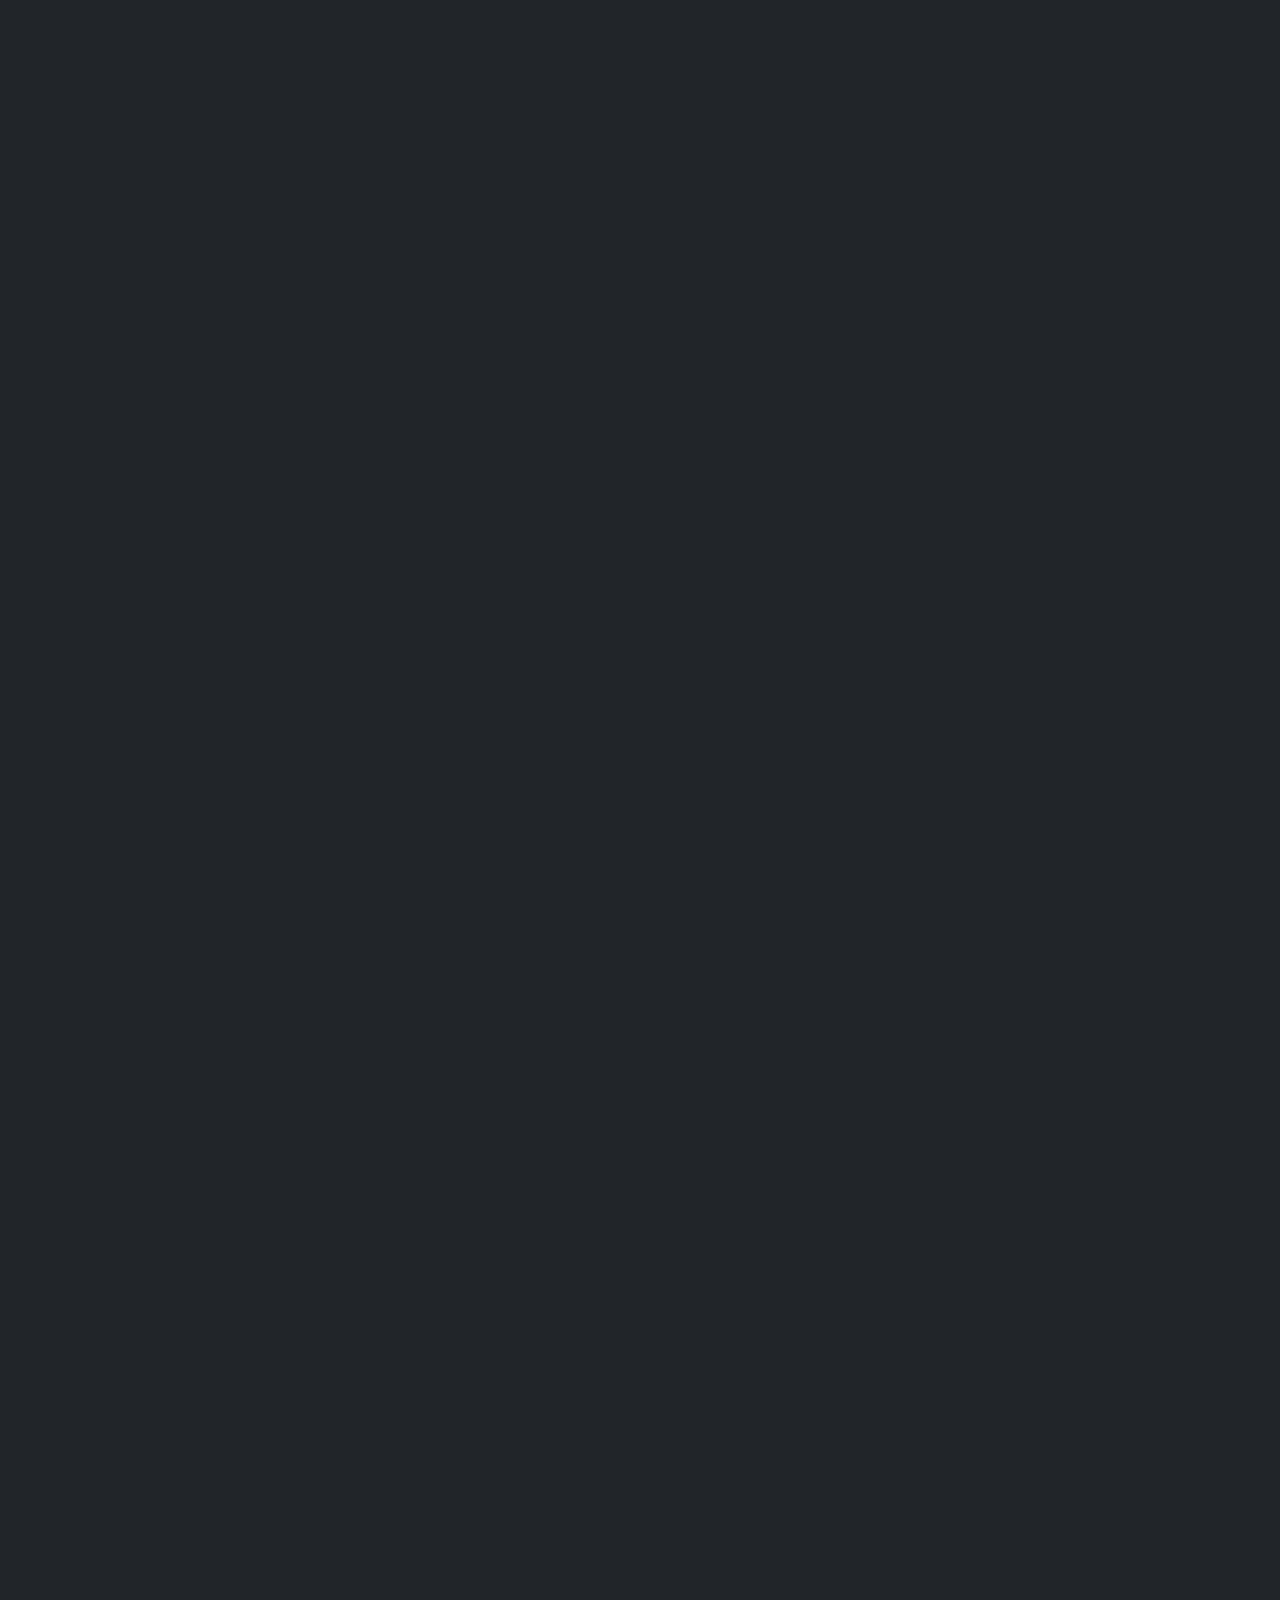
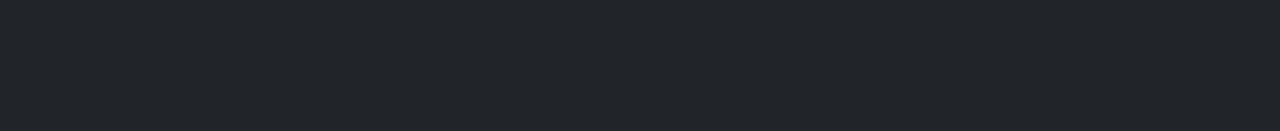
==== commit f5659668: "Update contact.html: make phone number a link." ====
--- a/contact.html
+++ b/contact.html
@@ -68,8 +68,7 @@
                         <colored>Twitter:</colored> <a href="https://twitter.com/hsghent">@hsghent</a><br>
                         <colored>Github:</colored> <a href="https://github.com/0x20/">https://github.com/0x20/</a><br/>
                         <colored>Bank:</colored> IBAN: BE68 7310 5962 2134 BIC: KREDBEBB<br/>
-                        <colored>Phone number:</colored> +32 456 87 02 15 (only when the space is open)
-
+                        <colored>Phone number:</colored> <a href="tel:0032456870215">+32 456 87 02 15</a>(only when the space is open)
 
                     </div>
                 </div>
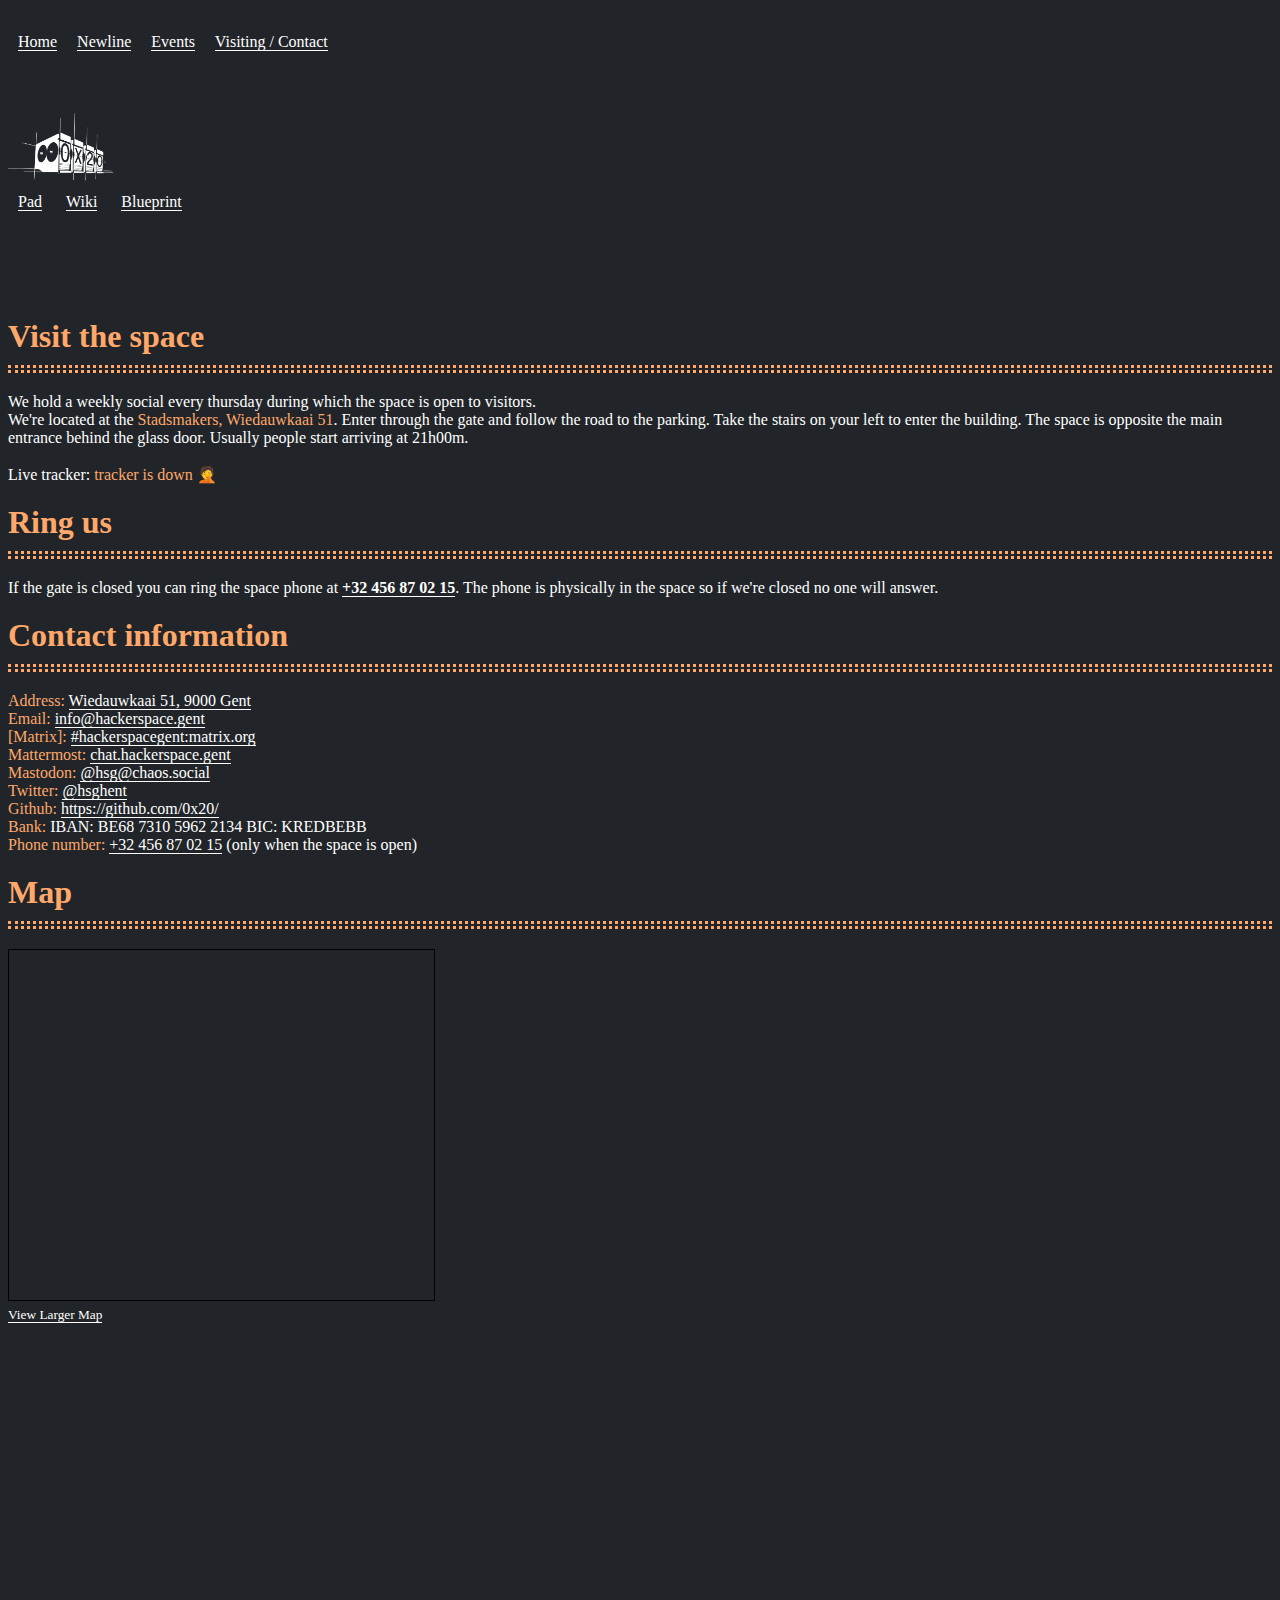
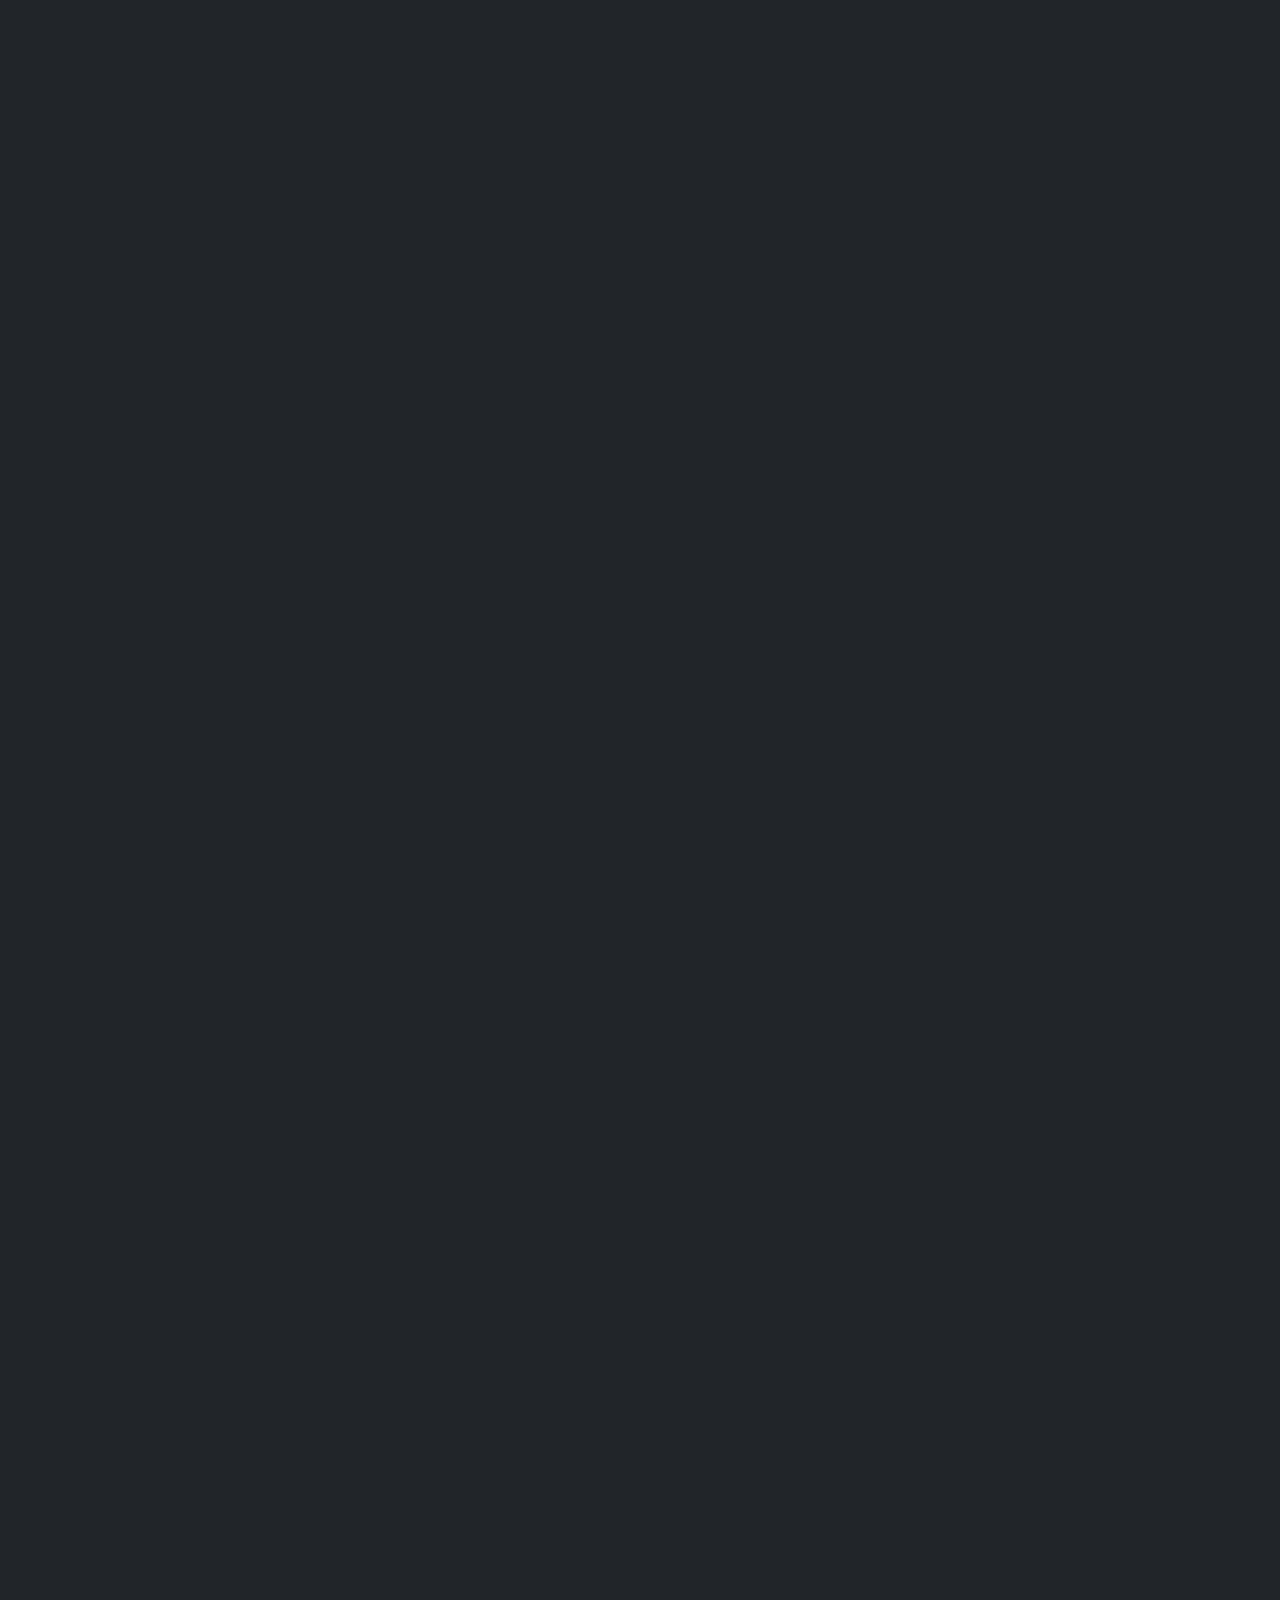
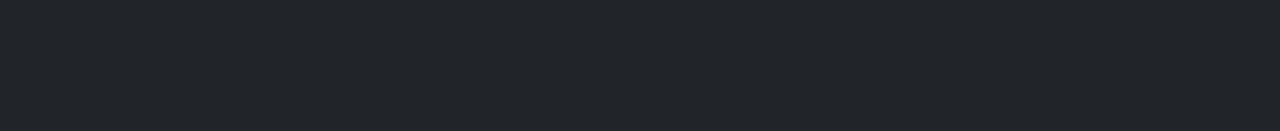
==== commit a688a8f1: "Update contact.html: add space" ====
--- a/contact.html
+++ b/contact.html
@@ -68,7 +68,7 @@
                         <colored>Twitter:</colored> <a href="https://twitter.com/hsghent">@hsghent</a><br>
                         <colored>Github:</colored> <a href="https://github.com/0x20/">https://github.com/0x20/</a><br/>
                         <colored>Bank:</colored> IBAN: BE68 7310 5962 2134 BIC: KREDBEBB<br/>
-                        <colored>Phone number:</colored> <a href="tel:0032456870215">+32 456 87 02 15</a>(only when the space is open)
+                        <colored>Phone number:</colored> <a href="tel:0032456870215">+32 456 87 02 15</a> (only when the space is open)
 
                     </div>
                 </div>
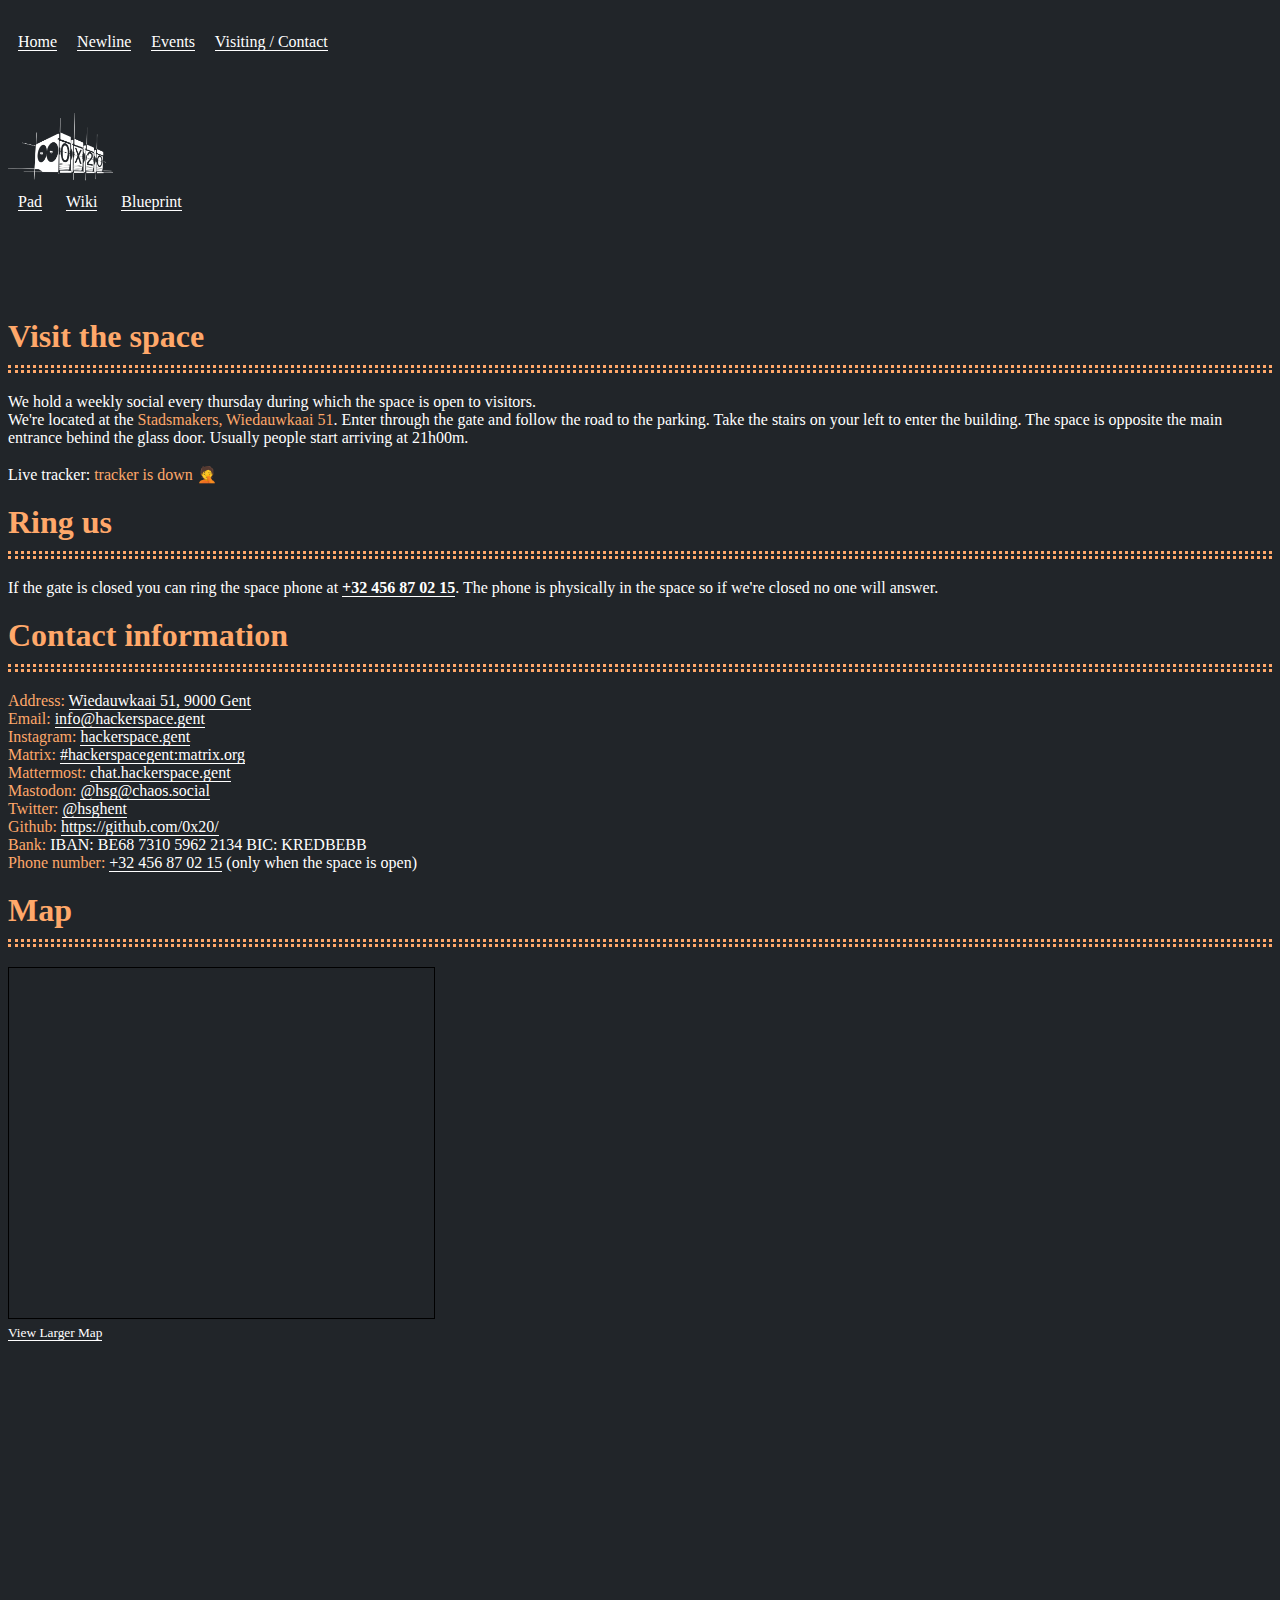
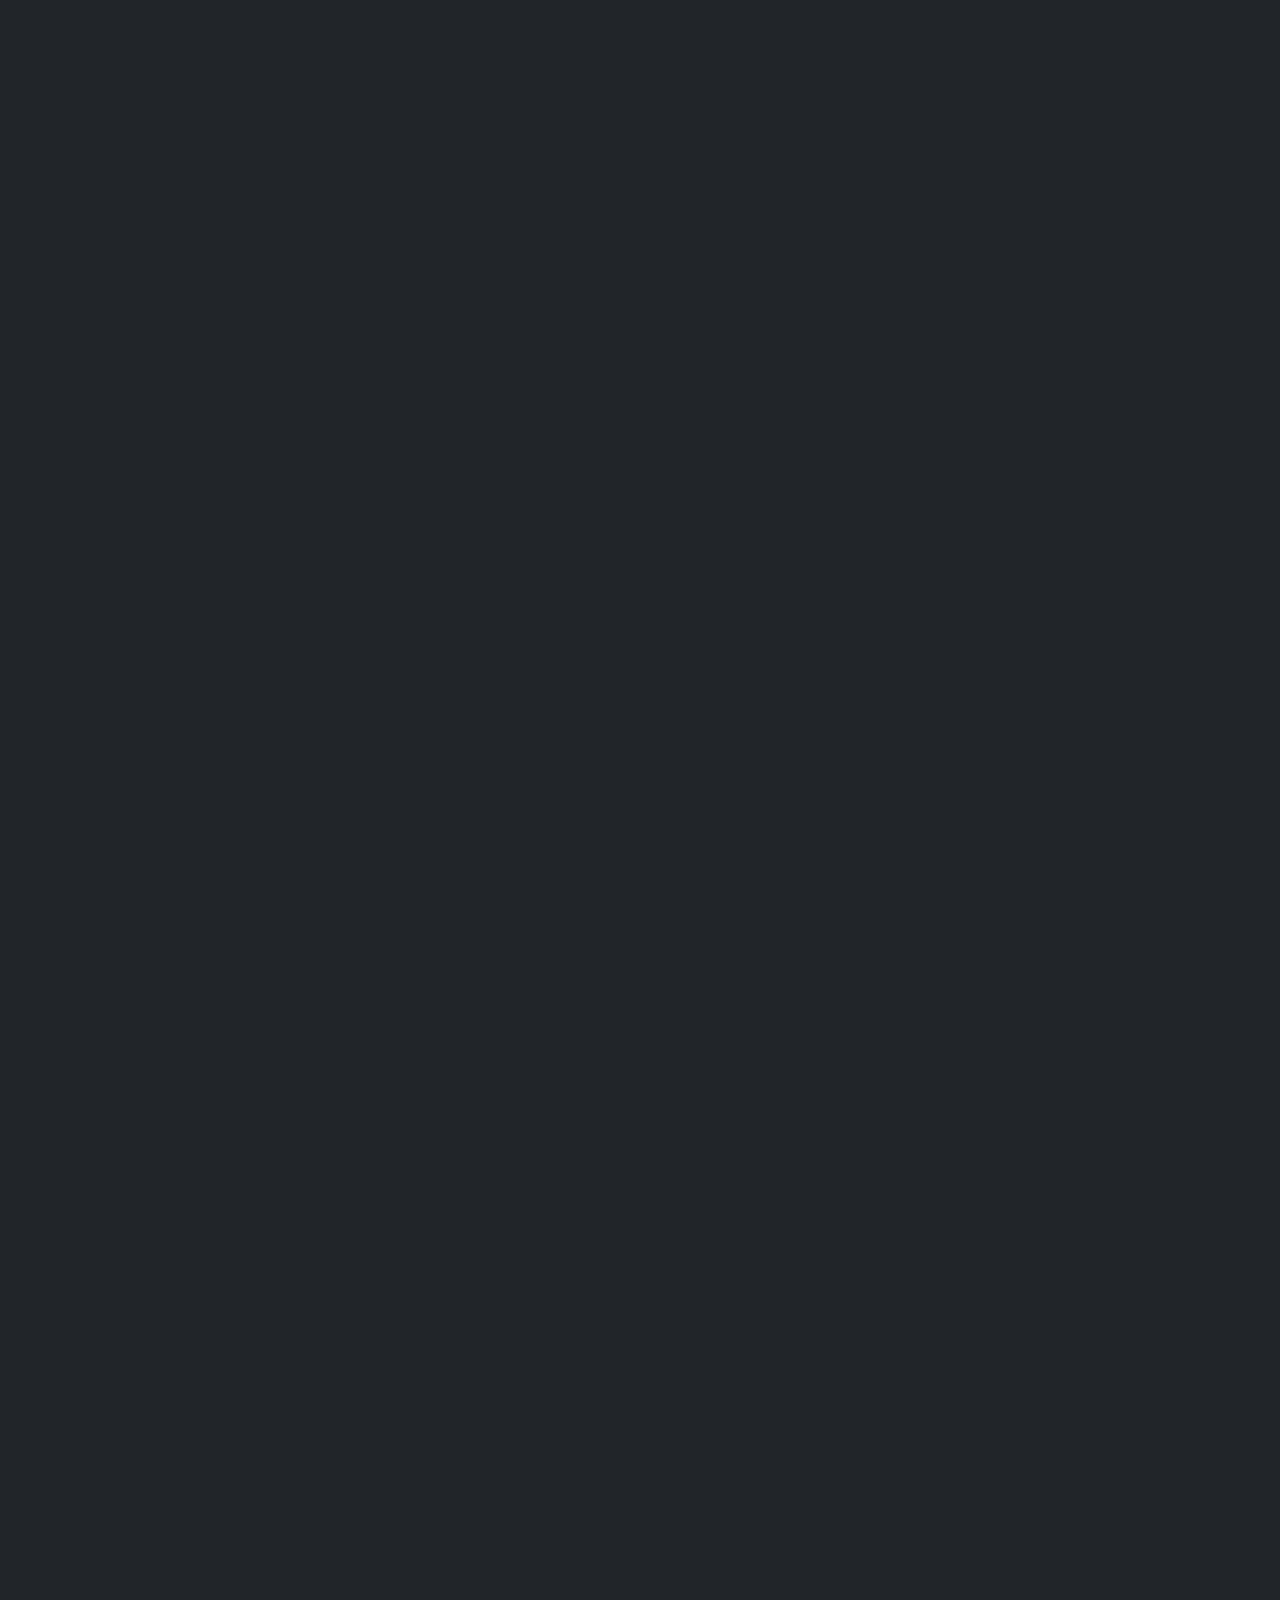
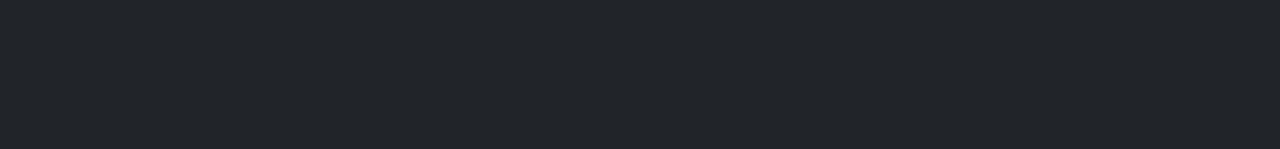
==== commit 41ff52ce: "Update contact.html" ====
--- a/contact.html
+++ b/contact.html
@@ -62,7 +62,8 @@
                         <h1>Contact information</h1>
                         <colored>Address:</colored> <a href="https://www.openstreetmap.org/node/10779879231">Wiedauwkaai 51, 9000 Gent</a><br>
                         <colored>Email:</colored> <a href="mailto:info@hackerspace.gent">info@hackerspace.gent</a><br>
-                        <colored>[Matrix]:</colored> <a href="https://matrix.to/#/#hackerspacegent:matrix.org">#hackerspacegent:matrix.org</a><br>
+                        <colored>Instagram:</colored> <a href="https://www.instagram.com/hackerspace.gent/">hackerspace.gent</a><br>
+                        <colored>Matrix:</colored> <a href="https://matrix.to/#/#hackerspacegent:matrix.org">#hackerspacegent:matrix.org</a><br>
                         <colored>Mattermost:</colored> <a href="https://chat.hackerspace.gent">chat.hackerspace.gent</a><br>
                         <colored>Mastodon:</colored> <a href="https://chaos.social/@hsg"> @hsg@chaos.social</a><br>
                         <colored>Twitter:</colored> <a href="https://twitter.com/hsghent">@hsghent</a><br>
